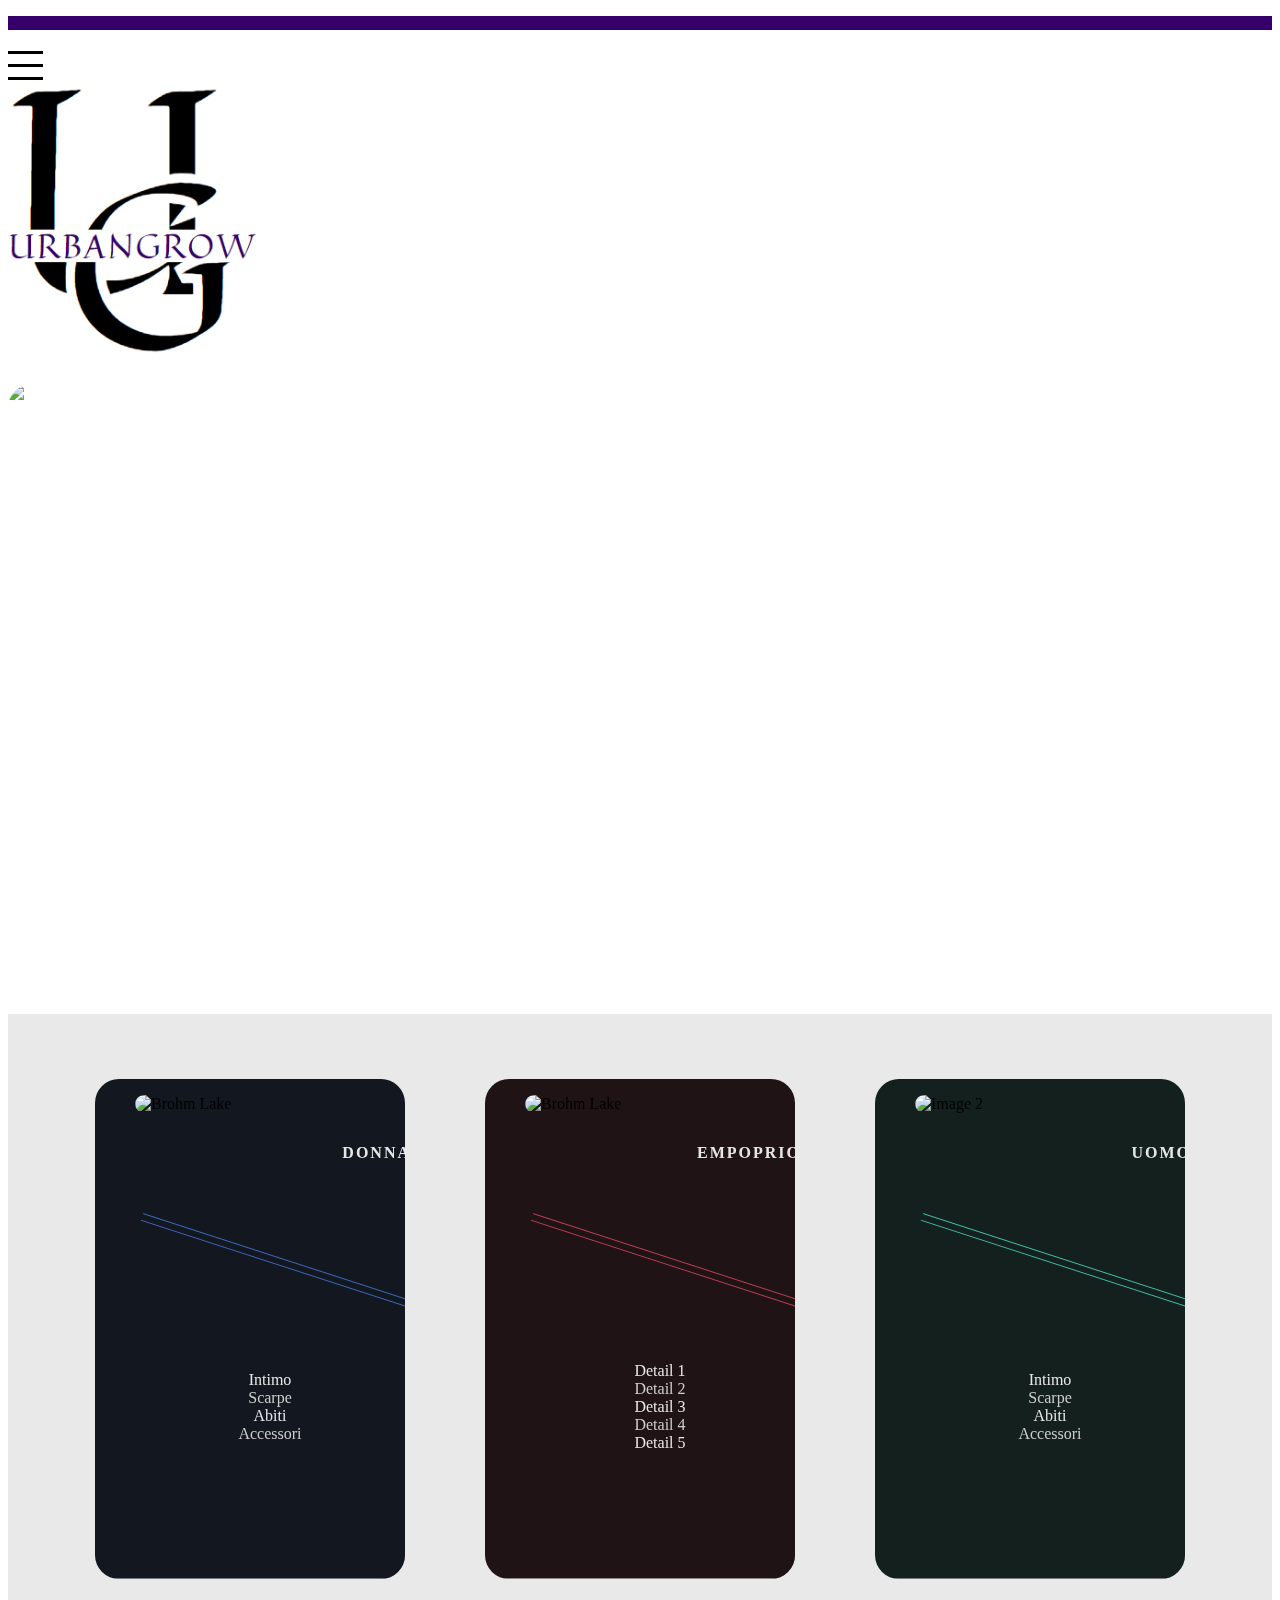
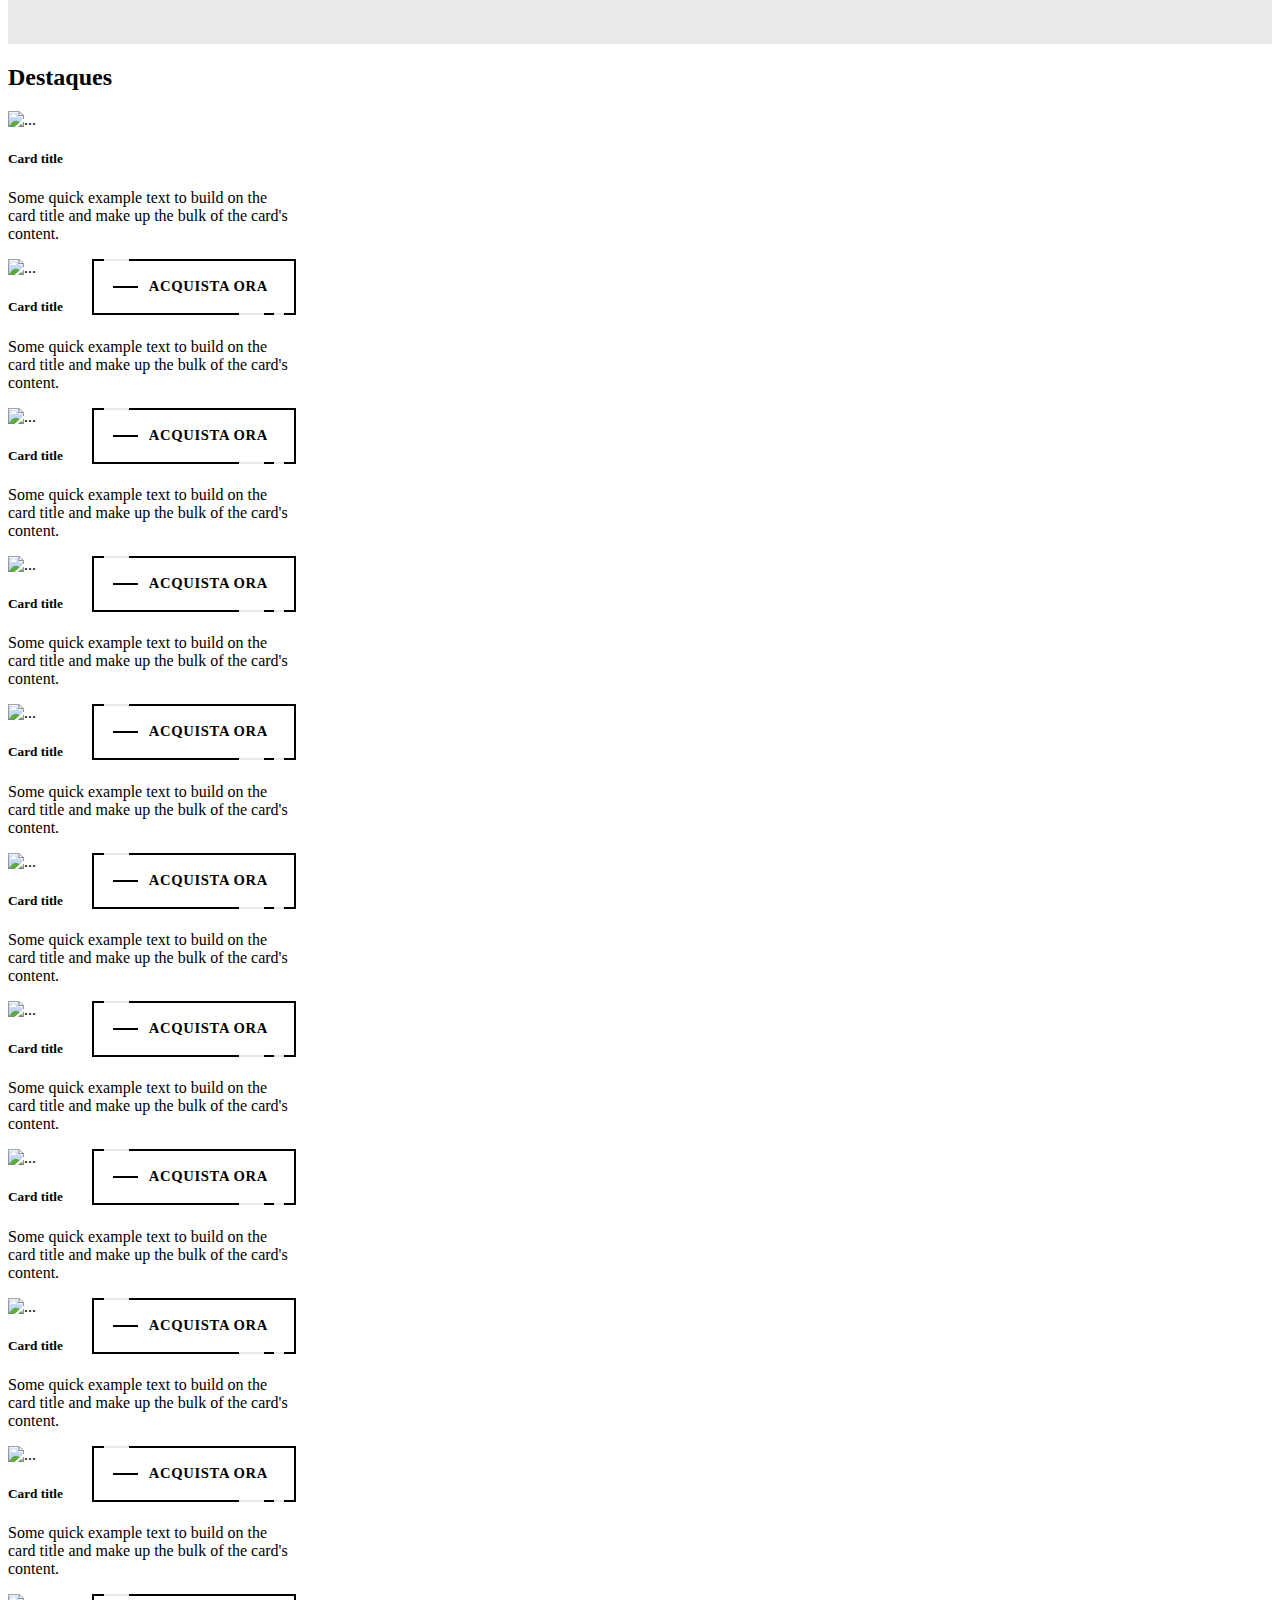
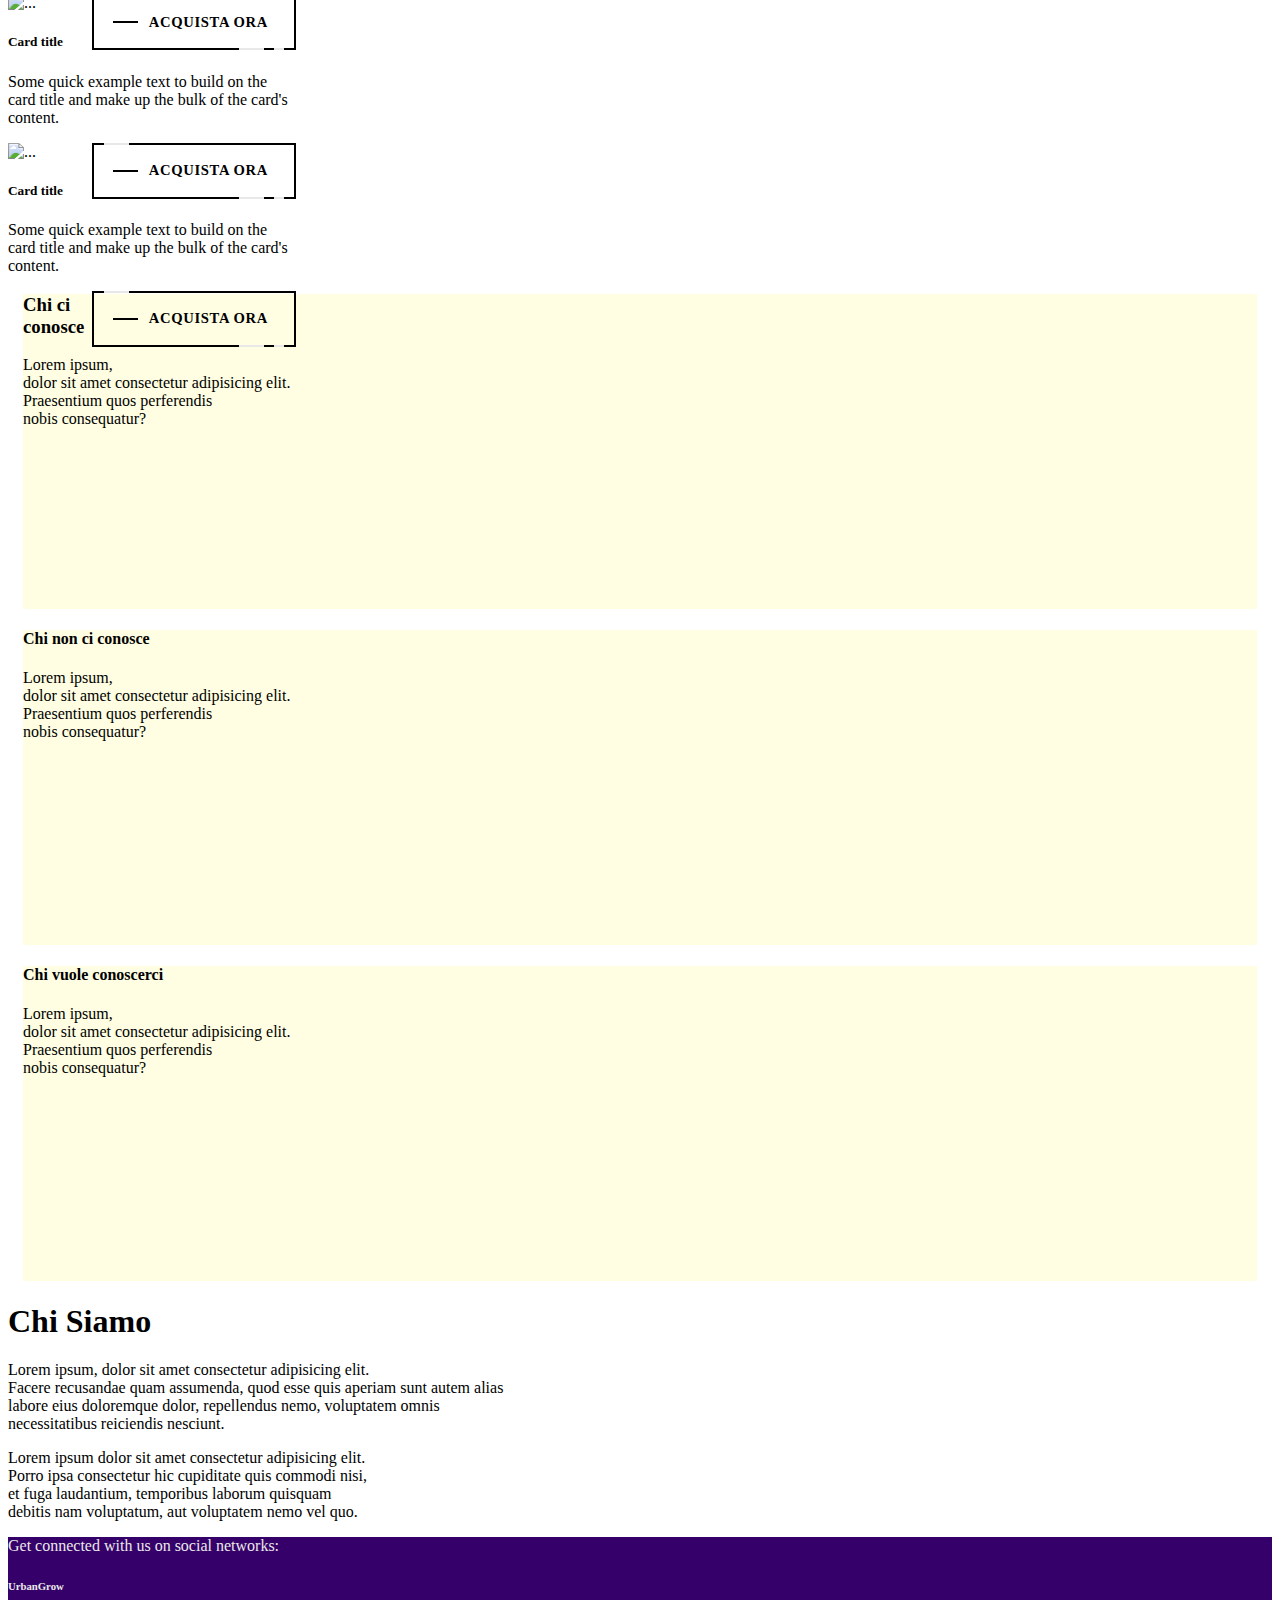
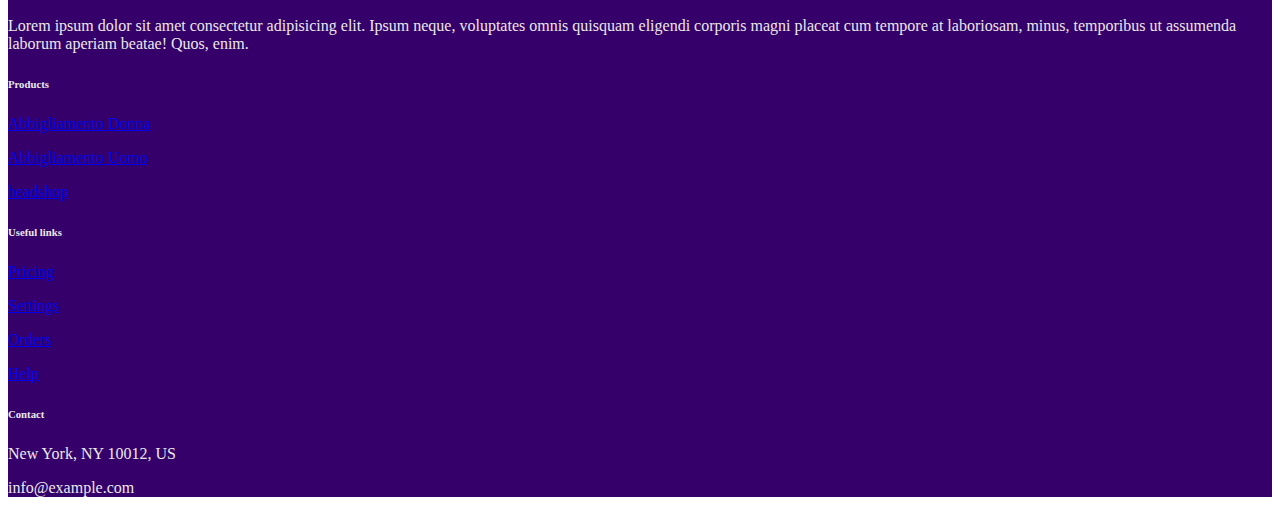
==== index.html @ 06b10c80 "dettaglio finito" ====
<!doctype html>
<html lang="en">
  <head>
    <meta charset="utf-8">
    <meta name="viewport" content="width=device-width, initial-scale=1">
    <title>UrbanGrow</title>
   
    <link rel="stylesheet" href="home_style.css">
    <link rel="stylesheet" href="https://unpkg.com/swiper/swiper-bundle.min.css" />
    <link href="https://cdn.jsdelivr.net/npm/bootstrap@5.3.2/dist/css/bootstrap.min.css" rel="stylesheet" integrity="sha384-T3c6CoIi6uLrA9TneNEoa7RxnatzjcDSCmG1MXxSR1GAsXEV/Dwwykc2MPK8M2HN" crossorigin="anonymous">
  </head>
  <body>
    <!-- navbar piccola -->
    <nav class="navpic container-fluid">
      <ul>
        <li> <i class="fa-regular fa-user"></i></li>
        <li> <i class="fa-solid fa-basket-shopping"></i></li> 
      </ul>
    </nav>
<!--  fine navbar piccola -->
 <!-- inizio navbar principale -->
<nav class="container-fluid">
  
    <div class="row">
      <div class="navbar col-2 ms-1">
        <div class="menu-icon" id="menuIcon">
          <span class="bar"></span>
          <span class="bar"></span>
          <span class="bar"></span>
        </div>
        <div class="dropdown">
          <a href="./index.html">Home</a>
          <a href="#">About</a>
          <a href="#">Services</a>
          <a href="#">Contact</a>
        </div>  
      </div>
      <div class="d-flex justify-content-around col-8">
        <img class="logo1" src="./img/ultimologodelcazzo.png" alt="">
       </div>
    </div>
  </nav>
  
<!-- fine navbar principale -->

<!-- inizio header -->
 <header>
  <div class="swiper mySwiper">
    <div class="swiper-wrapper">
      <div class="swiper-slide">
        <img src="https://encrypted-tbn0.gstatic.com/images?q=tbn:ANd9GcTLOxizKjZ170vB82m0qEMv95B8mOMaGEOngQ&usqp=CAU" />
      </div>
      <div class="swiper-slide">
        <img src="https://us.123rf.com/450wm/realcontent/realcontent1904/realcontent190400110/122054302-la-persona-che-fuma-il-primo-piano-del-giunto-di-marijuana-medica-la-cannabis-%C3%A8-medica.jpg?ver=6" />
      </div>
      <div class="swiper-slide">
        <img src="https://us.123rf.com/450wm/adriantoday/adriantoday1804/adriantoday180400378/100731440-giovane-che-vaping-all-aperto-concetto-di-sigaretta-elettronica.jpg?ver=6" />
      </div>
      <div class="swiper-slide">
        <img src="https://images.unsplash.com/photo-1645629090952-67e1014424aa?blend=000000&blend-alpha=10&blend-mode=normal&blend-w=1&crop=faces%2Cedges&h=630&mark=https%3A%2F%2Fimages.unsplash.com%2Fopengraph%2Flogo.png&mark-align=top%2Cleft&mark-pad=50&mark-w=64&w=1200&auto=format&fit=crop&q=60&ixid=M3wxMjA3fDB8MXxhbGx8fHx8fHx8fHwxNzA1MDg3MjkwfA&ixlib=rb-4.0.3" />
      </div>
    </div>
  </div>
  </header>
  <!-- fine haeader -->

  <!-- inizio categorie -->
  <main>
    <!-- flip-card-container -->
<div class="flip-card-container" style="--hue: 220">
  <div class="flip-card">

    <div class="card-front">
      <figure>
        <div class="img-bg"></div>
        <img class="img-card" src="https://ragazze.it/wp-content/uploads/2021/09/hippies-4.jpg" alt="Brohm Lake">
        <figcaption> DONNA </figcaption>
      </figure>

      <ul class="ul-card">
        <li class="li-card m-1"> Intimo</li>
        <li class="li-card m-1"> Scarpe</li>
        <li class="li-card m-1"> Abiti</li>
        <li class="li-card m-1"> Accessori</li>
        <!-- <li class="li-card m-1">Detail 5</li> -->
      </ul>
    </div>

    <div class="card-back">
      <figure>
        <div class="img-bg"></div>
        <img class="img-card"  src="https://c8.alamy.com/compit/e4bxpy/hippie-ragazza-in-mirroring-di-occhiali-da-sole-e4bxpy.jpg" alt="Brohm Lake">
      </figure>

      <button> Visita </button>

      <div class="design-container">
        <span class="design design--1"></span>
        <span class="design design--2"></span>
        <span class="design design--3"></span>
        <span class="design design--4"></span>
        <span class="design design--5"></span>
        <span class="design design--6"></span>
        <span class="design design--7"></span>
        <span class="design design--8"></span>
      </div>
    </div>

  </div>
</div>
<!-- /flip-card-container -->

<!-- flip-card-container -->
<div class="flip-card-container" style="--hue: 350">
  <div class="flip-card">

    <div class="card-front">
      <figure>
        <div class="img-bg"></div>
        <img class="img-card"  src="https://img.freepik.com/free-photo/natural-cannabis-oil-bottle-arrangement_23-2148977762.jpg?w=740&t=st=1706567981~exp=1706568581~hmac=70bf32006e5f721f2d534504c6fbbfae34084a22bb752364d171529d0e71de3f" alt="Brohm Lake">
        <figcaption> EMPOPRIO </figcaption>
      </figure>

      <ul class="ul-card">
        <li class="li-card">Detail 1</li>
        <li class="li-card">Detail 2</li>
        <li class="li-card">Detail 3</li>
        <li class="li-card">Detail 4</li>
        <li class="li-card">Detail 5</li>
      </ul>
    </div>

    <div class="card-back">
      <!-- only if the image is necessary -->
      <figure>
        <div class="img-bg"></div>
        <img class="img-card"   src="https://img.freepik.com/free-photo/natural-cannabis-oil-bottle-arrangement_23-2148977762.jpg?w=740&t=st=1706567981~exp=1706568581~hmac=70bf32006e5f721f2d534504c6fbbfae34084a22bb752364d171529d0e71de3f" alt="Brohm Lake">
      </figure>

      <button>Book</button>

      <!-- can add svg here and remove these eight spans -->
      <div class="design-container">
        <span class="design design--1"></span>
        <span class="design design--2"></span>
        <span class="design design--3"></span>
        <span class="design design--4"></span>
        <span class="design design--5"></span>
        <span class="design design--6"></span>
        <span class="design design--7"></span>
        <span class="design design--8"></span>
      </div>
    </div>

  </div>
</div>
<!-- /flip-card-container -->

<!-- flip-card-container -->
<div class="flip-card-container" style="--hue: 170">
  <div class="flip-card">

    <div class="card-front">
      <figure>
        <div class="img-bg"></div>
        <img class="img-card"  src="https://i.pinimg.com/736x/f7/af/85/f7af851abf431d95a6acdcedd4091e13.jpg" alt="Image 2">
        <figcaption> UOMO</figcaption>
      </figure>
      <ul class="ul-card">
        <li class="li-card m-1"> Intimo</li>
        <li class="li-card m-1"> Scarpe</li>
        <li class="li-card m-1"> Abiti</li>
        <li class="li-card m-1"> Accessori</li>
        <!-- <li class="li-card m-1">Detail 5</li> -->
      </ul>
      
    </div>

    <div class="card-back">
      <figure>
        <div class="img-bg"></div>
        <img class="img-card"  src="https://c8.alamy.com/compit/2d9n9hk/[base64].jpg" alt="image-2">
      </figure>

      <button>Book</button>

      <div class="design-container">
        <span class="design design--1"></span>
        <span class="design design--2"></span>
        <span class="design design--3"></span>
        <span class="design design--4"></span>
        <span class="design design--5"></span>
        <span class="design design--6"></span>
        <span class="design design--7"></span>
        <span class="design design--8"></span>
      </div>
    </div>

  </div>
</div>
<!-- /flip-card-container -->

  </main>

<!-- fine categorie -->

<!-- vetrina -->


<div class="container">
  <h2 class="text-center m-5"> Destaques</h2>

  <div class="row donna">

    <div class="card col-12 col-md-4 col-lg-3 m-3" style="width: 18rem;">
      <img src="https://encrypted-tbn0.gstatic.com/images?q=tbn:ANd9GcQowrRyP1R4hDVpe7rHrSYV9jO1NYfzBs1Hvw&usqp=CAU" class="card-img-top" alt="...">
      <div class="card-body">
        <h5 class="card-title">Card title</h5>
        <p class="card-text">Some quick example text to build on the card title and make up the bulk of the card's content.</p>
        <a class="fancy" href="./dettaglio_index.html">
  <span class="top-key"></span>
  <span class="text">Acquista ora</span>
  <span class="bottom-key-1"></span>
  <span class="bottom-key-2"></span>
</a>
      </div>
    </div>
    
    <div class="card col-12 col-md-4 col-lg-3 m-3" style="width: 18rem;">
      <img src="https://i.ebayimg.com/images/g/ei8AAOSwA3dYQV-W/s-l1200.jpg" class="card-img-top" alt="...">
      <div class="card-body">
        <h5 class="card-title">Card title</h5>
        <p class="card-text">Some quick example text to build on the card title and make up the bulk of the card's content.</p>
        <a class="fancy" href="#">
  <span class="top-key"></span>
  <span class="text">Acquista ora</span>
  <span class="bottom-key-1"></span>
  <span class="bottom-key-2"></span>
</a>
      </div>
    </div>

    <div class="card col-12 col-md-4 col-lg-3 m-3" style="width: 18rem;">
      <img src="https://img.fruugo.com/product/5/55/214388555_max.jpg" class="card-img-top" alt="...">
      <div class="card-body">
        <h5 class="card-title">Card title</h5>
        <p class="card-text">Some quick example text to build on the card title and make up the bulk of the card's content.</p>
        <a class="fancy" href="#">
  <span class="top-key"></span>
  <span class="text">Acquista ora</span>
  <span class="bottom-key-1"></span>
  <span class="bottom-key-2"></span>
</a>
      </div>
    </div>

    <div class="card col-12 col-md-4 col-lg-3 m-3" style="width: 18rem;">
      <img src="https://i.ebayimg.com/images/g/hy8AAOSwdjNZAz-4/s-l1200.webp" class="card-img-top" alt="...">
      <div class="card-body">
        <h5 class="card-title">Card title</h5>
        <p class="card-text">Some quick example text to build on the card title and make up the bulk of the card's content.</p>
        <a class="fancy" href="#">
  <span class="top-key"></span>
  <span class="text">Acquista ora</span>
  <span class="bottom-key-1"></span>
  <span class="bottom-key-2"></span>
</a>
      </div>
    </div>
    
    </div>

    <div class="row uomo">

      <div class="card col-12 col-md-4 col-lg-3 m-3" style="width: 18rem;">
        <img src="https://m.media-amazon.com/images/I/61gNCw3eghL._AC_UY1000_.jpg" class="card-img-top" alt="...">
        <div class="card-body">
          <h5 class="card-title">Card title</h5>
          <p class="card-text">Some quick example text to build on the card title and make up the bulk of the card's content.</p>
          <a class="fancy" href="#">
  <span class="top-key"></span>
  <span class="text">Acquista ora</span>
  <span class="bottom-key-1"></span>
  <span class="bottom-key-2"></span>
</a>
        </div>
      </div>
      
      <div class="card col-12 col-md-4 col-lg-3 m-3" style="width: 18rem;">
        <img src="https://m.media-amazon.com/images/I/61nq4xchAgL._AC_UY1000_.jpg" class="card-img-top" alt="...">
        <div class="card-body">
          <h5 class="card-title">Card title</h5>
          <p class="card-text">Some quick example text to build on the card title and make up the bulk of the card's content.</p>
          <a class="fancy" href="#">
  <span class="top-key"></span>
  <span class="text">Acquista ora</span>
  <span class="bottom-key-1"></span>
  <span class="bottom-key-2"></span>
</a>
        </div>
      </div>
  
      <div class="card col-12 col-md-4 col-lg-3 m-3" style="width: 18rem;">
        <img src="https://i.ebayimg.com/images/g/lFAAAOSwElBlJJ8B/s-l1200.jpg" class="card-img-top" alt="...">
        <div class="card-body">
          <h5 class="card-title">Card title</h5>
          <p class="card-text">Some quick example text to build on the card title and make up the bulk of the card's content.</p>
          <a class="fancy" href="#">
  <span class="top-key"></span>
  <span class="text">Acquista ora</span>
  <span class="bottom-key-1"></span>
  <span class="bottom-key-2"></span>
</a>
        </div>
      </div>
  
      <div class="card col-12 col-md-4 col-lg-3 m-3" style="width: 18rem;">
        <img src="https://encrypted-tbn0.gstatic.com/images?q=tbn:ANd9GcSPBSnbzBQlaibuRL770Jgn4LRXcxr836N8vL2kQSA94_1dwAmyeRA2mcYG_m64EKBPxw0&usqp=CAU" class="card-img-top" alt="...">
        <div class="card-body">
          <h5 class="card-title">Card title</h5>
          <p class="card-text">Some quick example text to build on the card title and make up the bulk of the card's content.</p>
          <a class="fancy" href="#">
  <span class="top-key"></span>
  <span class="text">Acquista ora</span>
  <span class="bottom-key-1"></span>
  <span class="bottom-key-2"></span>
</a>
        </div>
      </div>
      
      </div>

      <div class="row eadershop">

        <div class="card col-12 col-md-4 col-lg-3 m-3" style="width: 18rem;">
          <img src="https://valsusaweedfarm.it/cdn/shop/products/BONGINVETROCONCARTONIANIMATIFATTOAMANO-25CM_558X600_crop_center.jpg?v=1643563400" class="card-img-top" alt="...">
          <div class="card-body">
            <h5 class="card-title">Card title</h5>
            <p class="card-text">Some quick example text to build on the card title and make up the bulk of the card's content.</p>
            <a class="fancy" href="#">
  <span class="top-key"></span>
  <span class="text">Acquista ora</span>
  <span class="bottom-key-1"></span>
  <span class="bottom-key-2"></span>
</a>
          </div>
        </div>
        
        <div class="card col-12 col-md-4 col-lg-3 m-3" style="width: 18rem;">
          <img src="https://www.dhresource.com/webp/m/0x0/f2/albu/g16/M01/29/B5/rBVa4GHgA-aAASXMAAIMekm5WzA106.jpg" class="card-img-top" alt="...">
          <div class="card-body">
            <h5 class="card-title">Card title</h5>
            <p class="card-text">Some quick example text to build on the card title and make up the bulk of the card's content.</p>
            <a class="fancy" href="#">
  <span class="top-key"></span>
  <span class="text">Acquista ora</span>
  <span class="bottom-key-1"></span>
  <span class="bottom-key-2"></span>
</a>
          </div>
        </div>
    
        <div class="card col-12 col-md-4 col-lg-3 m-3" style="width: 18rem;">
          <img src="https://img.kwcdn.com/product/1e13cb94578/f3d63c24-9ff7-40c1-8336-db0a02e73ad2_800x800.jpeg?imageMogr2/auto-orient%7CimageView2/2/w/800/q/70/format/webp" class="card-img-top" alt="...">
          <div class="card-body">
            <h5 class="card-title">Card title</h5>
            <p class="card-text">Some quick example text to build on the card title and make up the bulk of the card's content.</p>
            <a class="fancy" href="#">
  <span class="top-key"></span>
  <span class="text">Acquista ora</span>
  <span class="bottom-key-1"></span>
  <span class="bottom-key-2"></span>
</a>
          </div>
        </div>
    
        <div class="card col-12 col-md-4 col-lg-3 m-3" style="width: 18rem;">
          <img src="https://m.media-amazon.com/images/I/71dM511KBIL._AC_UF894,1000_QL80_.jpg" class="card-img-top" alt="...">
          <div class="card-body">
            <h5 class="card-title">Card title</h5>
            <p class="card-text">Some quick example text to build on the card title and make up the bulk of the card's content.</p>
            <a class="fancy" href="#">
  <span class="top-key"></span>
  <span class="text">Acquista ora</span>
  <span class="bottom-key-1"></span>
  <span class="bottom-key-2"></span>
</a>
          </div>
        </div>
        
        </div>

    </div>
  </div>
</div>
<!-- fine card -->

<!-- dicono di noi -->
<div class="container mt-5 mb-5">
  <div class="row justify-content-center">
    <div class="col-12 col-md-4 col-lg-3 dicono">
       <h3 class="text-center"> Chi ci conosce</h3> 
       <p class="text-center">Lorem ipsum, <br> dolor sit amet consectetur adipisicing elit. <br> Praesentium quos perferendis <br> nobis consequatur?</p>
    </div>
    <div class="col-12 col-md-4 col-lg-3 dicono">
      <h4 class="text-center"> Chi non ci conosce</h4> 
      <p class="text-center">Lorem ipsum, <br> dolor sit amet consectetur adipisicing elit. <br> Praesentium quos perferendis <br> nobis consequatur?</p>
    </div>
    <div class="col-12 col-md-4 col-lg-3 dicono">
      <h4 class="text-center"> Chi vuole conoscerci </h4> 
      <p class="text-center">Lorem ipsum, <br> dolor sit amet consectetur adipisicing elit. <br> Praesentium quos perferendis <br> nobis consequatur?</p>
    </div>
  </div>
</div>
<!-- finr dicono di noi -->

<!-- chi siamo -->
<div class="lorem m-5">
  <h1 class="text-center"> Chi Siamo</h1>
  <p class="text-center">Lorem ipsum, dolor sit amet consectetur adipisicing elit. <br> Facere recusandae quam assumenda, quod esse quis aperiam sunt autem alias <br> labore eius doloremque dolor, repellendus nemo, voluptatem omnis <br> necessitatibus reiciendis nesciunt.</p>
  <p class="text-center">Lorem ipsum dolor sit amet consectetur adipisicing elit. <br>Porro ipsa consectetur hic cupiditate quis commodi nisi, <br> et fuga laudantium, temporibus laborum quisquam <br> debitis nam voluptatum, aut voluptatem nemo vel quo.</p>
</div>
  <!-- Footer -->
<footer class="text-center text-lg-start">
  <!-- Section: Social media -->
  <section class="d-flex justify-content-center justify-content-lg-between p-4 border-bottom">
    <!-- Left -->
    <div class="me-5 d-none d-lg-block">
      <span>Get connected with us on social networks:</span>
    </div>
    <!-- Left -->

    <!-- Right -->
    <div>
      
      <a href="" class="me-4 text-reset">
        <i class="fab fa-twitter"></i>
      </a>
      <a href="" class="me-4 text-reset">
        <i class="fab fa-google"></i>
      </a>
      <a href="" class="me-4 text-reset">
        <i class="fab fa-instagram"></i>
      </a>
      <a href="" class="me-4 text-reset">
        <i class="fab fa-linkedin"></i>
      </a>
      
    </div>
    <!-- Right -->
  </section>
  <!-- Section: Social media -->

  <!-- Section: Links  -->
  <section class="">
    <div class="container text-center text-md-start mt-5">
      <!-- Grid row -->
      <div class="row mt-3">
        <!-- Grid column -->
        <div class="col-md-3 col-lg-4 col-xl-3 mx-auto mb-4">
          <!-- Content -->
          <h6 class="text-uppercase fw-bold mb-4">
            <i class="fas fa-gem me-3"></i> UrbanGrow
          </h6>
          <p>
           Lorem ipsum dolor sit amet consectetur adipisicing elit. Ipsum neque, voluptates omnis quisquam eligendi corporis magni placeat cum tempore at laboriosam, minus, temporibus ut assumenda laborum aperiam beatae! Quos, enim.
          </p>
        </div>
        <!-- Grid column -->

        <!-- Grid column -->
        <div class="col-md-2 col-lg-2 col-xl-2 mx-auto mb-4">
          <!-- Links -->
          <h6 class="text-uppercase fw-bold mb-4">
            Products
          </h6>
          <p>
            <a href="#!" class="text-reset"> Abbigliamento Donna</a>
          </p>
          <p>
            <a href="#!" class="text-reset"> Abbigliamento Uomo</a>
          </p>
          <p>
            <a href="#!" class="text-reset">headshop</a>
          </p>
          
        </div>
        <!-- Grid column -->

        <!-- Grid column -->
        <div class="col-md-3 col-lg-2 col-xl-2 mx-auto mb-4">
          <!-- Links -->
          <h6 class="text-uppercase fw-bold mb-4">
            Useful links
          </h6>
          <p>
            <a href="#!" class="text-reset">Pricing</a>
          </p>
          <p>
            <a href="#!" class="text-reset">Settings</a>
          </p>
          <p>
            <a href="#!" class="text-reset">Orders</a>
          </p>
          <p>
            <a href="#!" class="text-reset">Help</a>
          </p>
        </div>
        <!-- Grid column -->

        <!-- Grid column -->
        <div class="col-md-4 col-lg-3 col-xl-3 mx-auto mb-md-0 mb-4">
          <!-- Links -->
          <h6 class="text-uppercase fw-bold mb-4">Contact</h6>
          <p><i class="fas fa-home me-3"></i> New York, NY 10012, US</p>
          <p>
            <i class="fas fa-envelope me-3"></i>
            info@example.com
          </p>
          
        </div>
        <!-- Grid column -->
      </div>
      <!-- Grid row -->
    </div>
  </section>
  <!-- Section: Links  -->

  
</footer>
<!-- Footer -->
<!-- Footer -->



        
    <script src="https://cdn.jsdelivr.net/npm/bootstrap@5.3.2/dist/js/bootstrap.bundle.min.js" integrity="sha384-C6RzsynM9kWDrMNeT87bh95OGNyZPhcTNXj1NW7RuBCsyN/o0jlpcV8Qyq46cDfL" crossorigin="anonymous"></script>
    <script src="https://kit.fontawesome.com/603356db11.js" crossorigin="anonymous"></script>
    <script src="https://cdn.jsdelivr.net/npm/swiper@11/swiper-bundle.min.js"></script>
    <script src="./home.js"></script>
    
    
  </body>
</html>
---- home_style.css ----
:root{
    --roxo: rgb(53, 0, 105);
    --viola: rgb(119, 19, 191);
    --miniamarelo:rgb(255, 254, 226);
    --beige: rgb(233, 233, 233);
}
/* navbar piccola */
.navpic ul{
    display: flex;
    justify-content: end;
}

.navpic ul li{
    list-style: none;
    margin: 7px 40px;
    font-size: 20px;
    color: var(--miniamarelo);
}

.navpic{
    background-color: var(--roxo);
}
/* fine navbar piccola */

/* inizio navbar principale */
/* nav ul{
    display: flex;
    justify-content:center;
}

nav ul li{
    list-style: none;
    margin: 0 40px;
    font-size: 20px;
    background-color: transparent;
    position: sticky;
    top: 0;
   
} */


.navbar {
    /* display: flex; */
    /* justify-content: start;
    align-items: start; */
    background-color:white;
    /* padding: 15px; */
  }
  
  .menu-icon {
    cursor: pointer;
    display: flex;
    flex-direction: column;
    
  }
  
  .bar {
    width: 35px;
    height: 3px;
    background-color: black;
    margin: 5px 0;
    transition: 0.7s;
  }
  
  .nav-links {
    list-style: none;
    display: flex;
    flex-direction: column;
    margin: 0;
    padding: 0;
  }
  
  .nav-links li {
    margin-right: 20px;
  }
  
  .nav-links a {
    text-decoration: none;
    color: white;
    font-weight: bold;
  }
  
  .nav-links a:hover {
    border-bottom: 2px solid black;
  }

  .nav-links.show {
    display: flex;
    flex-direction: column;
    background-color: var(--beige);
    position: absolute;
    top: 70px;
    right: 0;
    left: 0;
    z-index: 15;
    /* width: 10vh; */
  }
  
  .nav-links.show li {
    text-align: center;
    margin: 10px 0;
  }
  
  .menu-icon.active .bar:nth-child(1) {
    transform: rotate(-50deg) translate(-5px, 6px);
    
  }
  
  .menu-icon.active .bar:nth-child(2) {
    opacity: 0;
   
  }
  
  .menu-icon.active .bar:nth-child(3) {
    transform: rotate(50deg) translate(-5px, -6px);
    
  }

  .dropdown {
    display: none;
    position: absolute;
    top: 0;
    right: -1vh;
    background-color: var(--roxo);
    box-shadow: 0 8px 16px rgba(0, 0, 0, 0.2);
    z-index: 15;
    width: 30vh;
   
    
  }
  
  .dropdown a {
    color: var(--beige);
    padding: 12px 16px;
    display: block;
    text-decoration: none;
    font-size: 24px;
  }
  
  .dropdown a:hover {
    background-color: var(--viola);
  }
  
  .menu-icon.active + .dropdown {
    margin: 0;
    padding: 0;
    display: block;
}
  

.logo1{
    height: 270px;
    margin-bottom: 25px;
}


/* fine navbar principale */

/* header */

.swiper {
    width: 100%;
    height: 70vh;
    perspective: 1000px;
    border-radius: 24px;
  }

  .swiper-slide {
    background-position: center;
    background-size: cover;
  }

  .swiper-slide img {
    display: block;
    width: 100%;
  }
  /* fine header */

  /* inizio categorie */

main{
  min-height: 70vh;
  display: flex;
  flex-wrap: wrap;
  justify-content: center;
  align-items: center;
  background: var(--beige);
  
}

/* .flip-card-container */
.flip-card-container {
  --hue: 150;
  --primary: hsl(var(--hue), 50%, 50%);
  --white-1: hsl(0, 0%, 90%);
  --white-2: hsl(0, 0%, 80%);
  --dark: hsl(var(--hue), 25%, 10%);
  --grey: hsl(0, 0%, 50%);

  width: 310px;
  height: 500px;
  margin: 40px;

  perspective: 1000px;
}

/* .flip-card */
.flip-card {
  width: inherit;
  height: inherit;

  position: relative;
  transform-style: preserve-3d;
  transition: .6s .1s;
}

/* hover and focus-within states */
.flip-card-container:hover .flip-card,
.flip-card-container:focus-within .flip-card {
  transform: rotateY(180deg);
}

/* .card-... */
.card-front,
.card-back {
  width: 100%;
  height: 100%;
  border-radius: 24px;

  background: var(--dark);
  position: absolute;
  top: 0;
  left: 0;
  overflow: hidden;

  backface-visibility: hidden;

  display: flex;
  justify-content: center;
  align-items: center;
}

/* .card-front */
.card-front {
  transform: rotateY(0deg);
  z-index: 2;
}

/* .card-back */
.card-back {
  transform: rotateY(180deg);
  z-index: 1;
}

/* figure */
figure {
  z-index: -1;
}

/* figure, .img-bg */
figure,
.img-bg {
  position: absolute;
  top: 0;
  left: 0;

  width: 100%;
  height: 100%;
}

/* img */
.img-card {
  height: 100%;
  border-radius: 24px;
}

/* figcaption */
figcaption {
  display: block;

  width: auto;
  margin-top: 12%;
  padding: 8px 22px;

  font-weight: bold;
  line-height: 1.6;
  letter-spacing: 2px;
  word-spacing: 6px;
  text-align: right;

  position: absolute;
  top: 0;
  right: 12px;

  color: var(--white-1);
  background: hsla(var(--hue), 25%, 10%, .5);
}

/* .img-bg */
.img-bg {
  background: hsla(var(--hue), 25%, 10%, .5);
}

.card-front .img-bg {
  clip-path: polygon(0 20%, 100% 40%, 100% 100%, 0 100%);
}

.card-front .img-bg::before {
  content: "";

  position: absolute;
  top: 34%;
  left: 50%;
  transform: translate(-50%, -50%) rotate(18deg);

  width: 100%;
  height: 6px;
  border: 1px solid var(--primary);
  border-left-color: transparent;
  border-right-color: transparent;

  transition: .1s;
}

.card-back .img-bg {
  clip-path: polygon(0 0, 100% 0, 100% 80%, 0 60%);
}

/* hover state */
.flip-card-container:hover .card-front .img-bg::before {
  width: 6px;
  border-left-color: var(--primary);
  border-right-color: var(--primary);
}

/* ul */
.ul-card {
  padding-top: 50%;
  margin: 0 auto;
  width: 70%;
  height: 100%;

  list-style: none;
  color: var(--white-1);

  display: flex;
  justify-content: center;
  align-items: center;
  flex-direction: column;
}

/* li */
.li-cad {
  width: 100%;
  margin-top: 12px;
  padding-bottom: 12px;

  font-size: 14px;
  text-align: center;

  position: relative;
}

li:nth-child(2n) {
  color: var(--white-2);
}

li:not(:last-child)::after {
  content: "";

  position: absolute;
  bottom: 0;
  left: 0;

  width: 100%;
  height: 1px;

  background: currentColor;
  opacity: .2;
}

/* button */
button {
  font-family: inherit;
  font-weight: bold;
  color: var(--white-1);

  letter-spacing: 2px;

  padding: 9px 20px;
  border: 1px solid var(--grey);
  border-radius: 1000px;
  background: transparent;
  transition: .3s;

  cursor: pointer;
}

button:hover,
button:focus {
  color: var(--primary);
  background: hsla(var(--hue), 25%, 10%, .2);
  border-color: currentColor;
}

button:active {
  transform: translate(2px);
}

/* .design-container */
.design-container {
  --tr: 90;
  --op: .5;

  width: 100%;
  height: 100%;

  background: transparent;
  position: absolute;
  top: 0;
  left: 0;

  pointer-events: none;
}

/* .design */
.design {
  display: block;

  background: var(--grey);
  position: absolute;

  opacity: var(--op);
  transition: .3s;
}

.design--1,
.design--2,
.design--3,
.design--4 {
  width: 1px;
  height: 100%;
}

.design--1,
.design--2 {
  top: 0;
  transform: translateY(calc((var(--tr) - (var(--tr) * 2)) * 1%))
}

.design--1 {
  left: 20%;
}

.design--2 {
  left: 80%;
}

.design--3,
.design--4 {
  bottom: 0;
  transform: translateY(calc((var(--tr) + (var(--tr) - var(--tr))) * 1%))
}

.design--3 {
  left: 24%;
}

.design--4 {
  left: 76%;
}

.design--5,
.design--6,
.design--7,
.design--8 {
  width: 100%;
  height: 1px;
}

.design--5,
.design--6 {
  left: 0;
  transform: translateX(calc((var(--tr) - (var(--tr) * 2)) * 1%));
}

.design--5 {
  top: 41%;
}

.design--6 {
  top: 59%;
}

.design--7,
.design--8 {
  right: 0;
  transform: translateX(calc((var(--tr) + (var(--tr) - var(--tr))) * 1%))
}

.design--7 {
  top: 44%;
}

.design--8 {
  top: 56%;
}

/* states */
button:hover+.design-container,
button:active+.design-container,
button:focus+.design-container {
  --tr: 20;
  --op: .7;
}

.abs-site-link {
  position: fixed;
  bottom: 20px;
  left: 20px;
  color: hsla(0, 0%, 100%, .6);
  font-size: 16px;
  font-family: 'Segoe UI', -apple-system, BlinkMacSystemFont, sans-serif;
}

/* bottoni */
.fancy {
  background-color: transparent;
  border: 2px solid #000;
  border-radius: 0;
  box-sizing: border-box;
  color: #fff;
  cursor: pointer;
  display: inline-block;
  float: right;
  font-weight: 700;
  letter-spacing: 0.05em;
  margin: 0;
  outline: none;
  overflow: visible;
  padding: 1.25em 2em;
  position: relative;
  text-align: center;
  text-decoration: none;
  text-transform: none;
  transition: all 0.3s ease-in-out;
  user-select: none;
  font-size: 13px;
 }
 
 .fancy::before {
  content: " ";
  width: 1.5625rem;
  height: 2px;
  background: black;
  top: 50%;
  left: 1.5em;
  position: absolute;
  transform: translateY(-50%);
  transform-origin: center;
  transition: background 0.3s linear, width 0.3s linear;
 }
 
 .fancy .text {
  font-size: 1.125em;
  line-height: 1.33333em;
  padding-left: 2em;
  display: block;
  text-align: left;
  transition: all 0.3s ease-in-out;
  text-transform: uppercase;
  text-decoration: none;
  color: black;
 }
 
 .fancy .top-key {
  height: 2px;
  width: 1.5625rem;
  top: -2px;
  left: 0.625rem;
  position: absolute;
  background: #e8e8e8;
  transition: width 0.5s ease-out, left 0.3s ease-out;
 }
 
 .fancy .bottom-key-1 {
  height: 2px;
  width: 1.5625rem;
  right: 1.875rem;
  bottom: -2px;
  position: absolute;
  background: #e8e8e8;
  transition: width 0.5s ease-out, right 0.3s ease-out;
 }
 
 .fancy .bottom-key-2 {
  height: 2px;
  width: 0.625rem;
  right: 0.625rem;
  bottom: -2px;
  position: absolute;
  background: #e8e8e8;
  transition: width 0.5s ease-out, right 0.3s ease-out;
 }
 
 .fancy:hover {
  color: white;
  background: black;
 }
 
 .fancy:hover::before {
  width: 0.9375rem;
  background: white;
 }
 
 .fancy:hover .text {
  color: white;
  padding-left: 1.5em;
 }
 
 .fancy:hover .top-key {
  left: -2px;
  width: 0px;
 }
 
 .fancy:hover .bottom-key-1,
  .fancy:hover .bottom-key-2 {
  right: 0;
  width: 0;
 }

 .dicono{
  background-color: var(--miniamarelo);
  margin: 15px;
  height: 35vh;
  
 }

 footer{
  background-color: var(--roxo);
  color: var(--beige);
 }
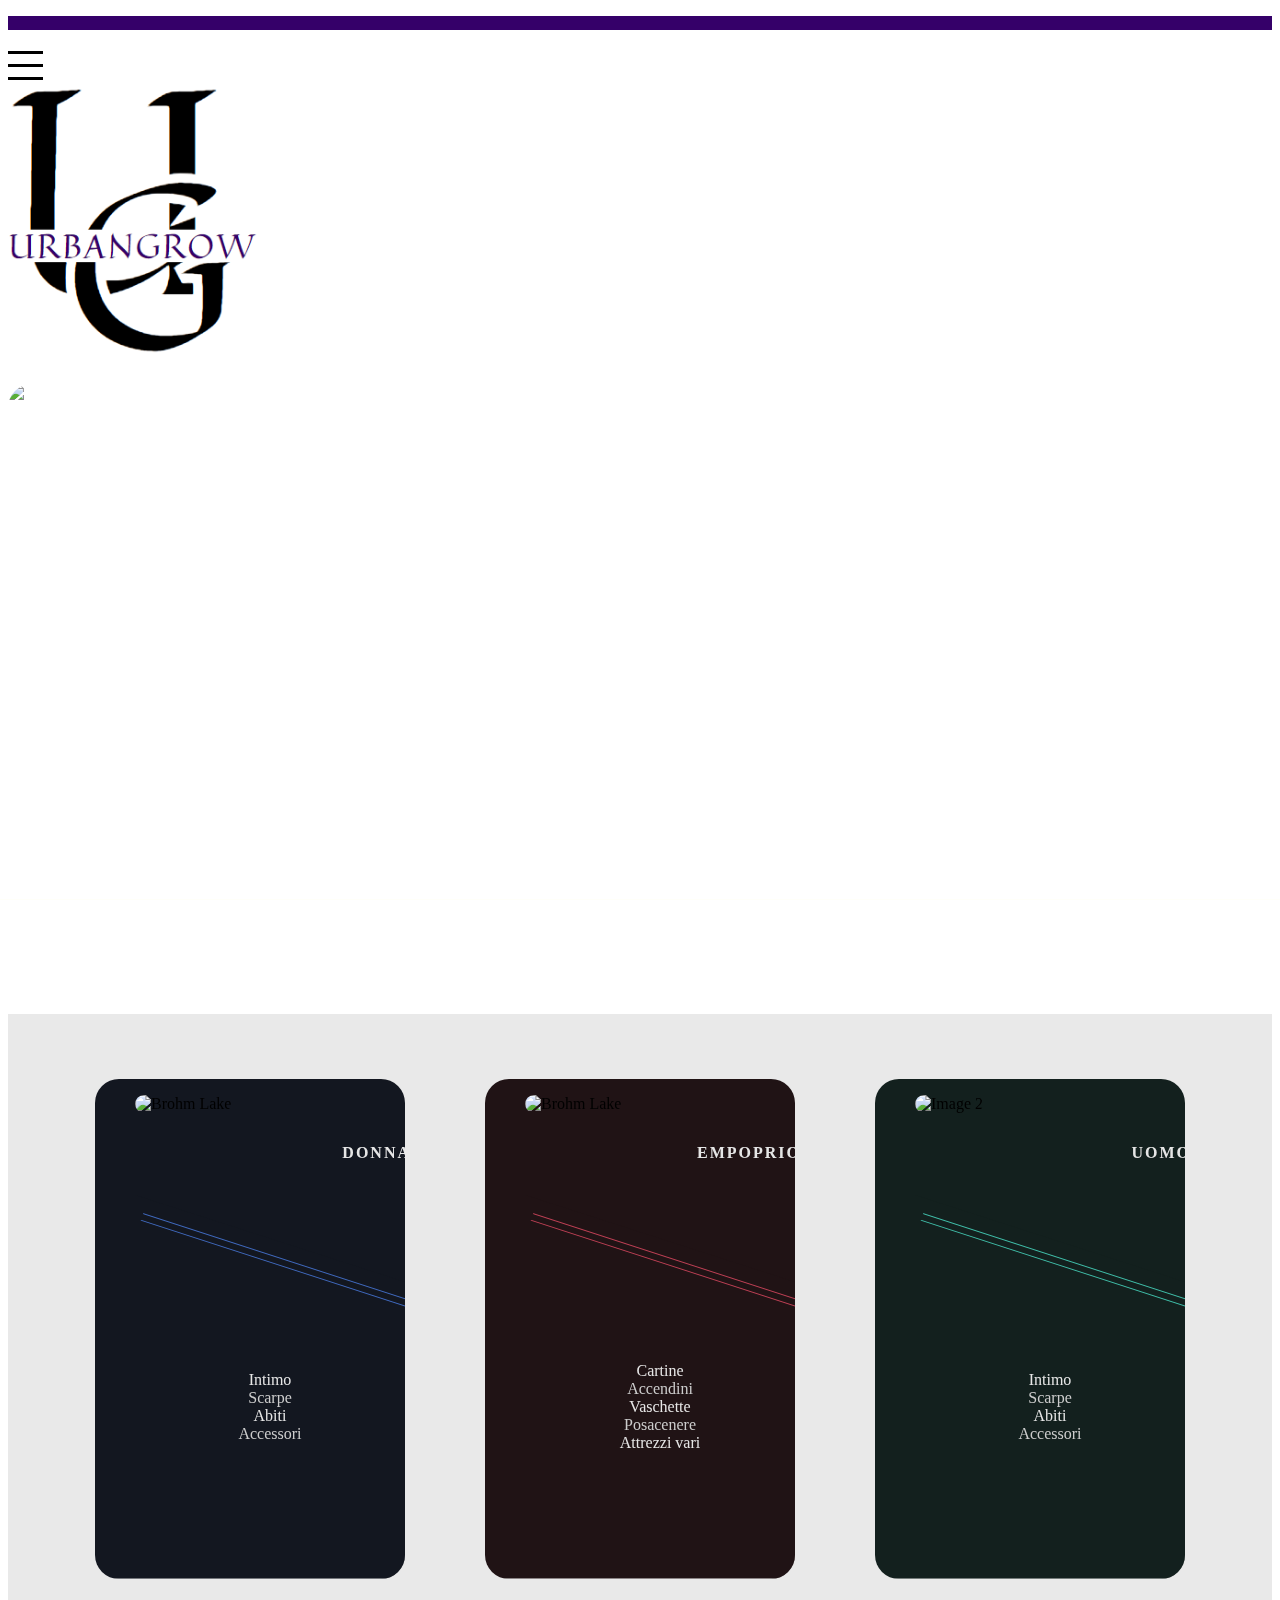
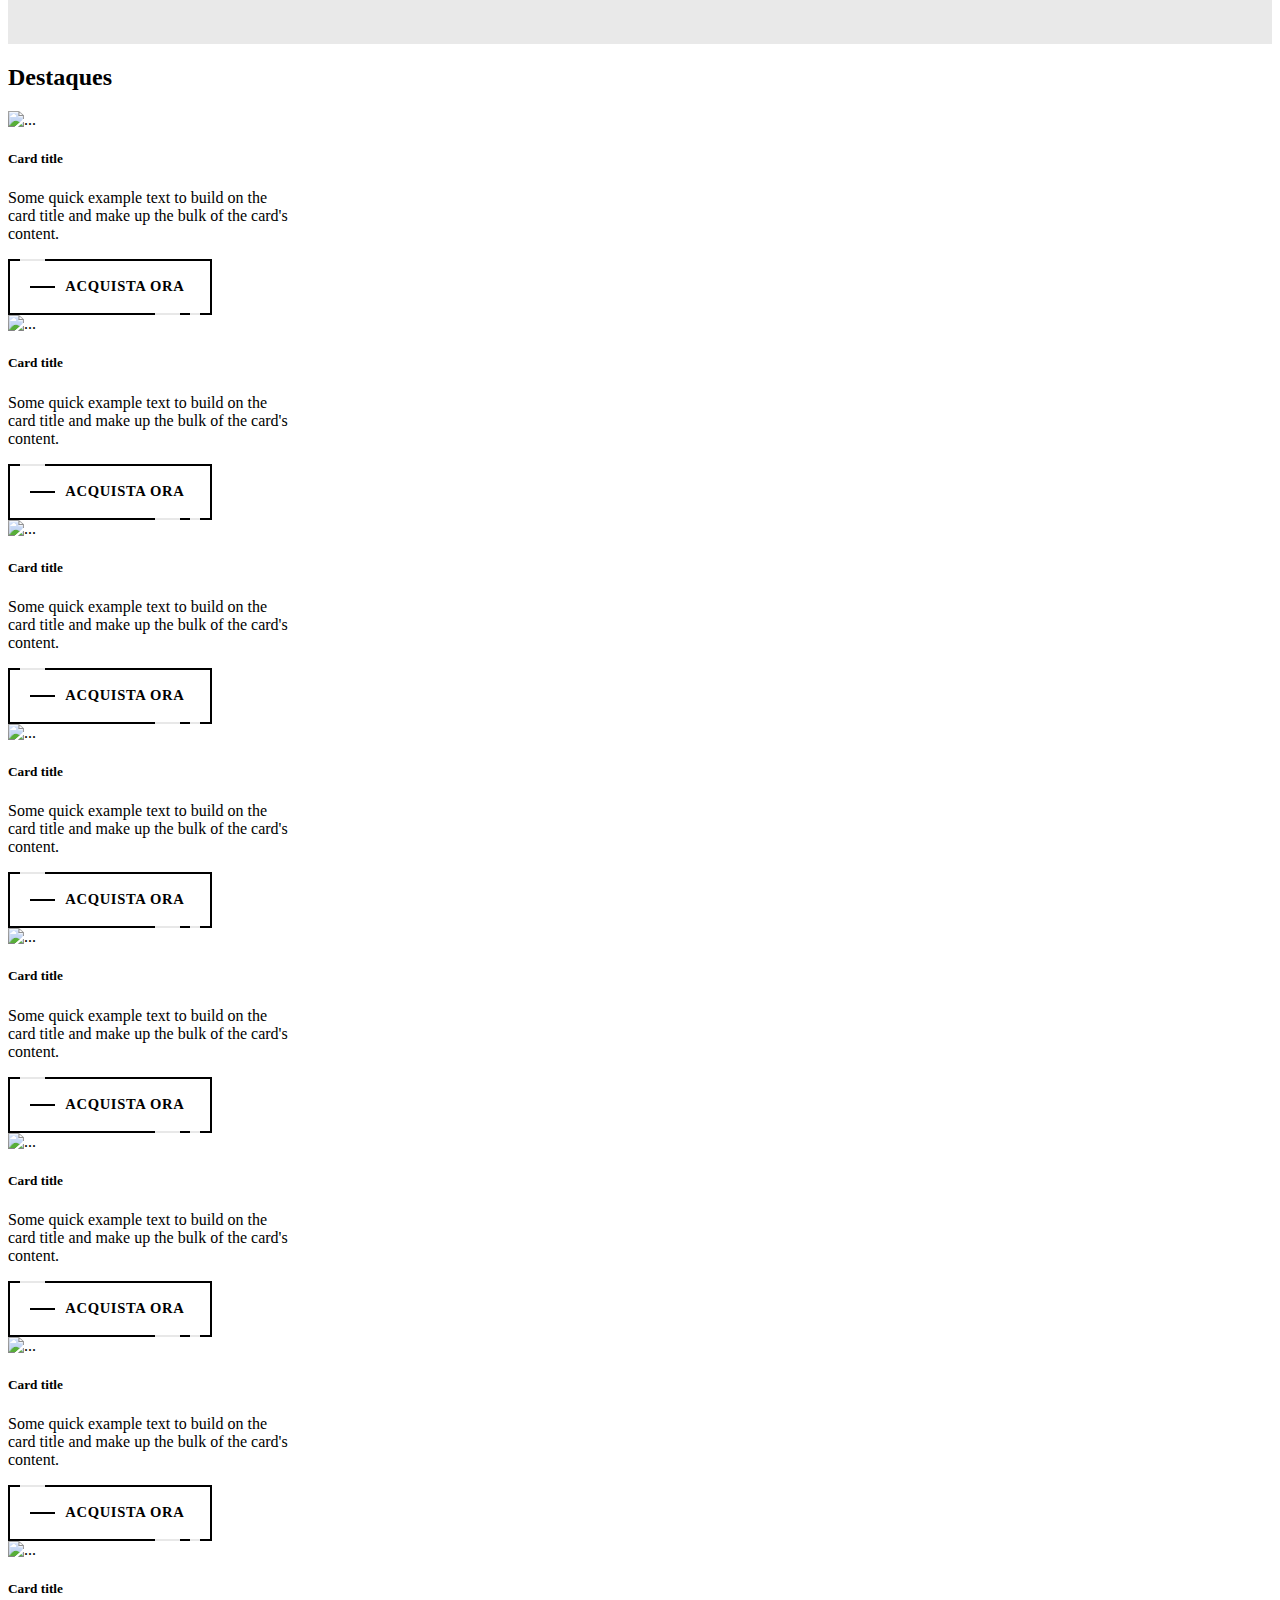
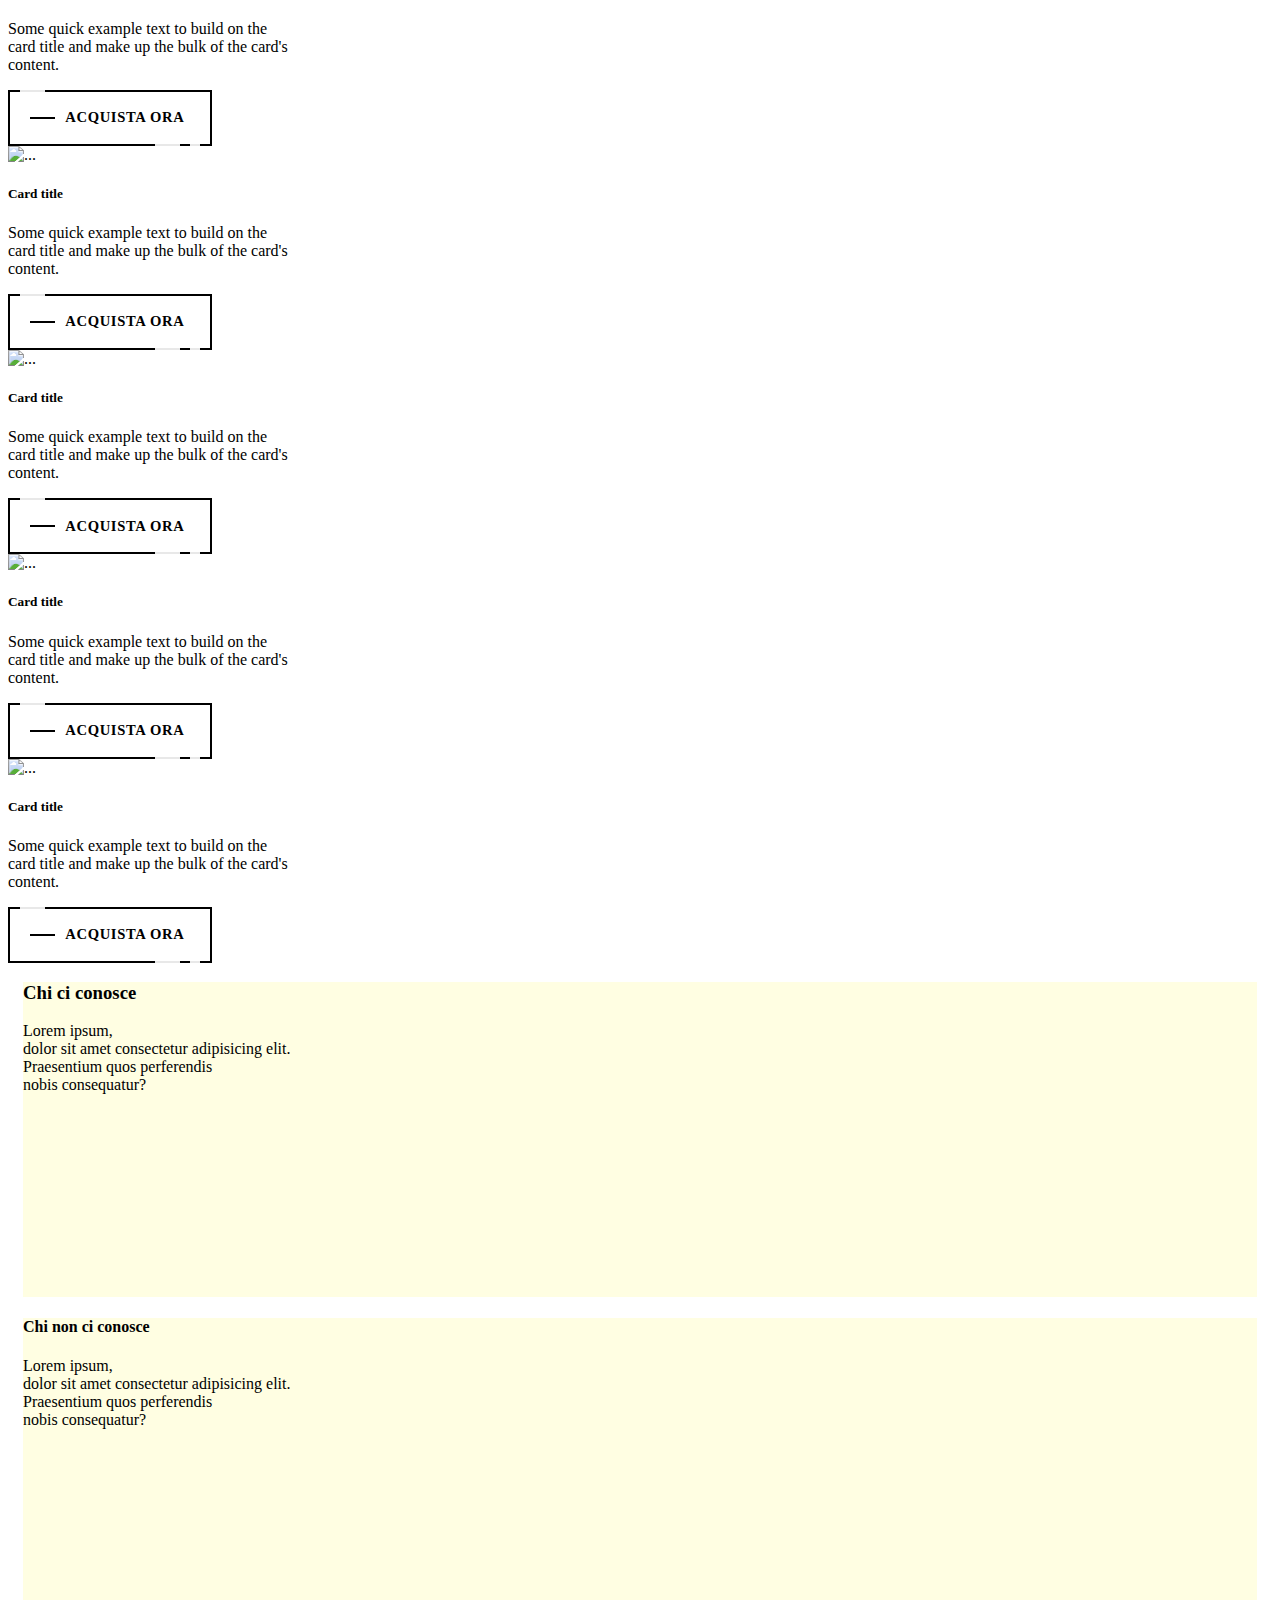
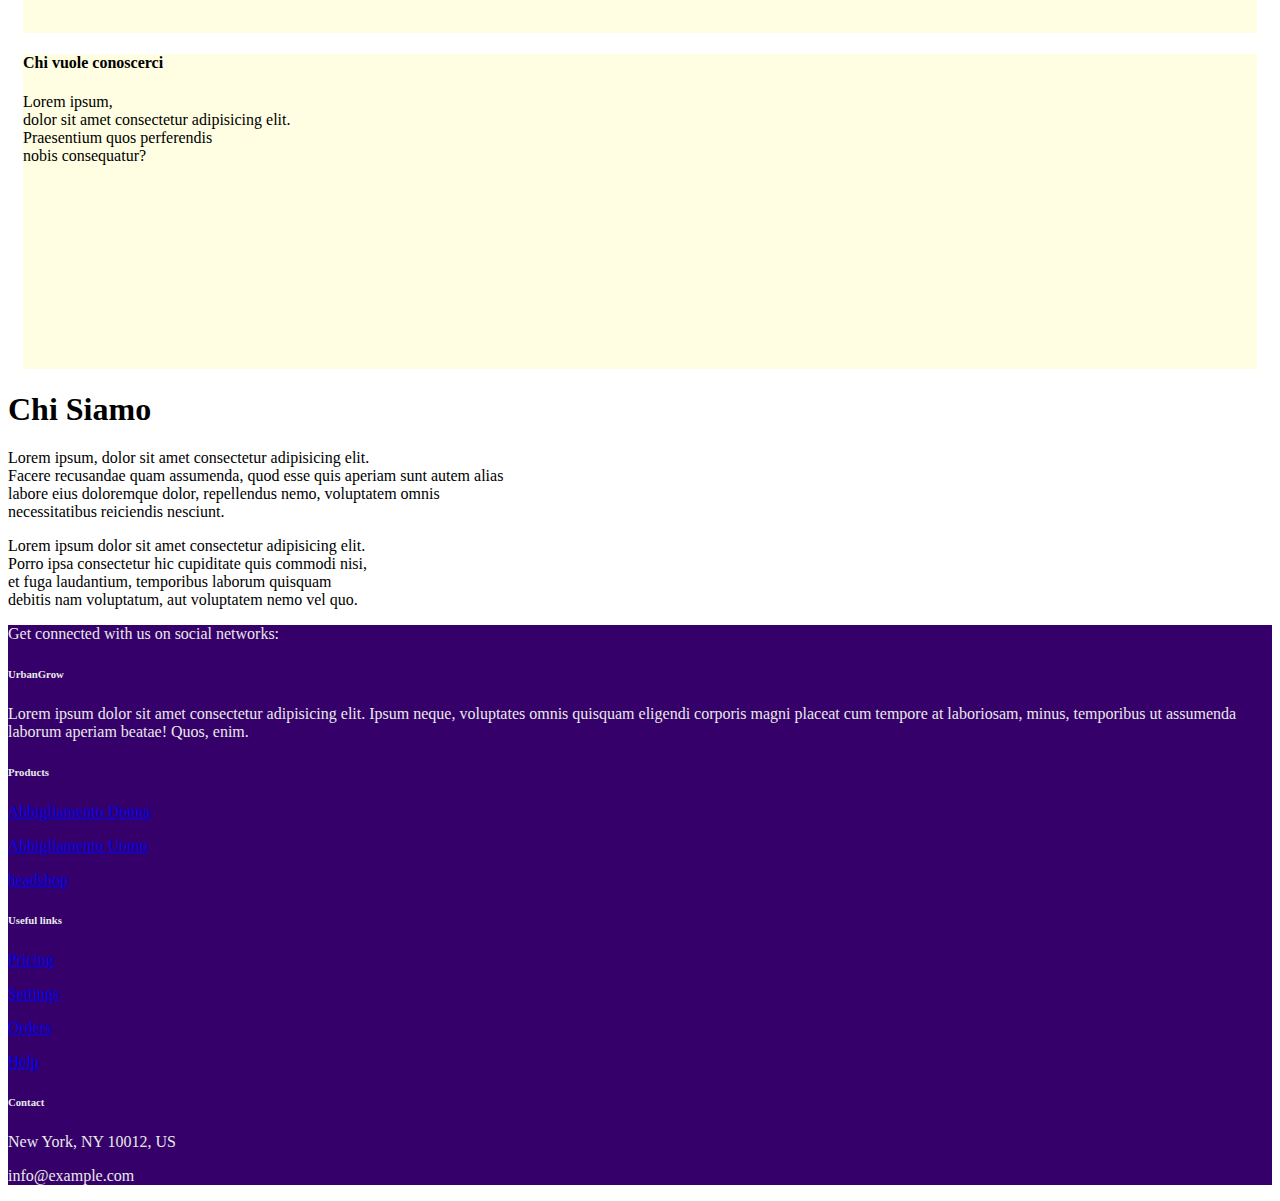
==== commit 1f29dae3: "categorie fatte" ====
--- a/index.html
+++ b/index.html
@@ -13,8 +13,8 @@
     <!-- navbar piccola -->
     <nav class="navpic container-fluid">
       <ul>
-        <li> <i class="fa-regular fa-user"></i></li>
-        <li> <i class="fa-solid fa-basket-shopping"></i></li> 
+        <li> <a href="/login_index.html"> <i class="fa-regular fa-user"></i></a></li>
+        <li><a href="/carrello_index.html">  <i class="fa-solid fa-basket-shopping"></i> </a></li> 
       </ul>
     </nav>
 <!--  fine navbar piccola -->
@@ -33,6 +33,7 @@
           <a href="#">About</a>
           <a href="#">Services</a>
           <a href="#">Contact</a>
+          <a href="#">Logout</a>
         </div>  
       </div>
       <div class="d-flex justify-content-around col-8">
@@ -92,7 +93,7 @@
         <img class="img-card"  src="https://c8.alamy.com/compit/e4bxpy/hippie-ragazza-in-mirroring-di-occhiali-da-sole-e4bxpy.jpg" alt="Brohm Lake">
       </figure>
 
-      <button> Visita </button>
+      <button class="entra"> <a href="/donna_index.html"> Entra </a> </button>
 
       <div class="design-container">
         <span class="design design--1"></span>
@@ -122,11 +123,11 @@
       </figure>
 
       <ul class="ul-card">
-        <li class="li-card">Detail 1</li>
-        <li class="li-card">Detail 2</li>
-        <li class="li-card">Detail 3</li>
-        <li class="li-card">Detail 4</li>
-        <li class="li-card">Detail 5</li>
+        <li class="li-card"> Cartine </li>
+        <li class="li-card"> Accendini</li>
+        <li class="li-card"> Vaschette </li>
+        <li class="li-card"> Posacenere </li>
+        <li class="li-card"> Attrezzi vari</li>
       </ul>
     </div>
 
@@ -137,7 +138,7 @@
         <img class="img-card"   src="https://img.freepik.com/free-photo/natural-cannabis-oil-bottle-arrangement_23-2148977762.jpg?w=740&t=st=1706567981~exp=1706568581~hmac=70bf32006e5f721f2d534504c6fbbfae34084a22bb752364d171529d0e71de3f" alt="Brohm Lake">
       </figure>
 
-      <button>Book</button>
+      <button class="entra"><a href="/emporio_index.html"> Entra</a></button>
 
       <!-- can add svg here and remove these eight spans -->
       <div class="design-container">
@@ -182,7 +183,7 @@
         <img class="img-card"  src="https://c8.alamy.com/compit/2d9n9hk/[base64].jpg" alt="image-2">
       </figure>
 
-      <button>Book</button>
+      <button class="entra"><a href="/uomo_index.html"> Entra</a></button>
 
       <div class="design-container">
         <span class="design design--1"></span>
@@ -421,6 +422,7 @@
   <p class="text-center">Lorem ipsum dolor sit amet consectetur adipisicing elit. <br>Porro ipsa consectetur hic cupiditate quis commodi nisi, <br> et fuga laudantium, temporibus laborum quisquam <br> debitis nam voluptatum, aut voluptatem nemo vel quo.</p>
 </div>
   <!-- Footer -->
+
 <footer class="text-center text-lg-start">
   <!-- Section: Social media -->
   <section class="d-flex justify-content-center justify-content-lg-between p-4 border-bottom">
@@ -528,7 +530,7 @@
 
   
 </footer>
-<!-- Footer -->
+
 <!-- Footer -->
 
 
--- a/home_style.css
+++ b/home_style.css
@@ -6,6 +6,12 @@
     --viola: rgb(119, 19, 191);
     --miniamarelo:rgb(255, 254, 226);
     --beige: rgb(233, 233, 233);
+}
+i{
+  color: antiquewhite;
+}
+.entra a{
+  color: antiquewhite;
 }
 /* navbar piccola */
 .navpic ul{
@@ -535,7 +541,7 @@
   color: #fff;
   cursor: pointer;
   display: inline-block;
-  float: right;
+  /* float: right; */
   font-weight: 700;
   letter-spacing: 0.05em;
   margin: 0;
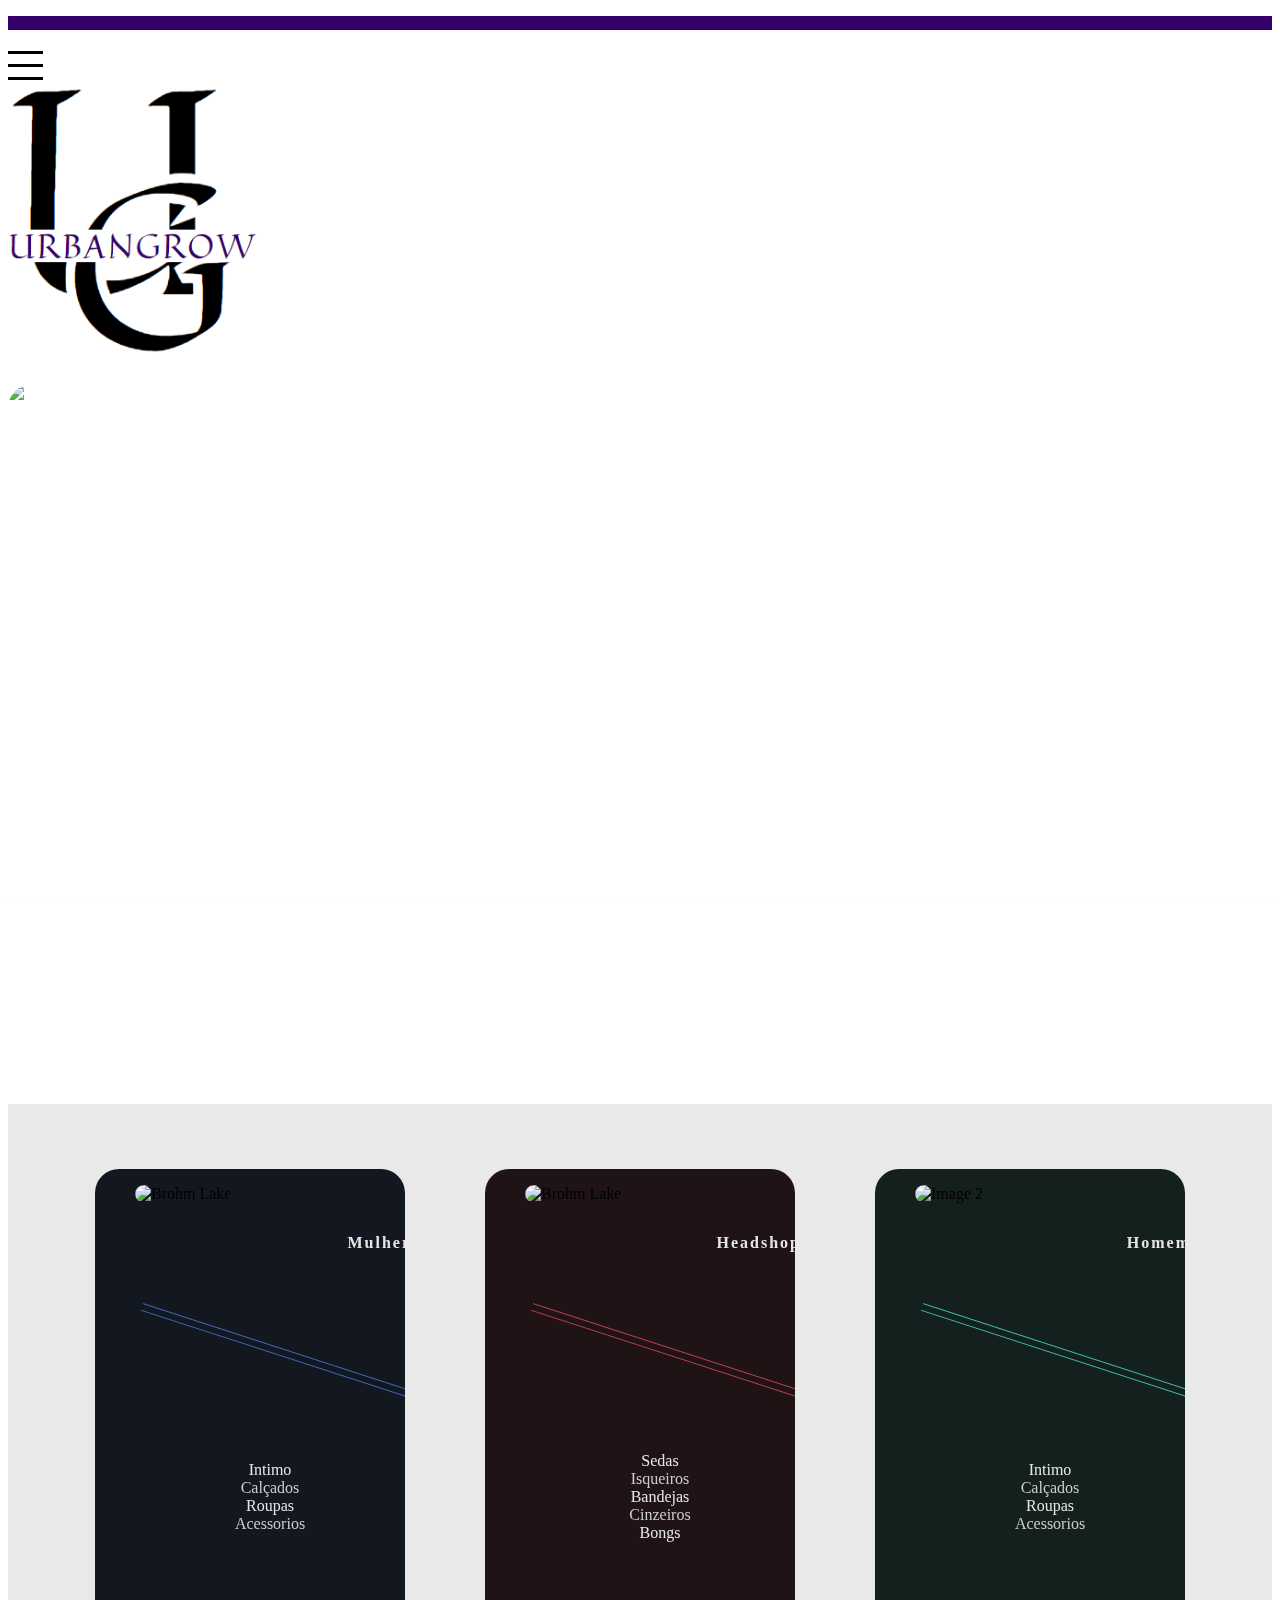
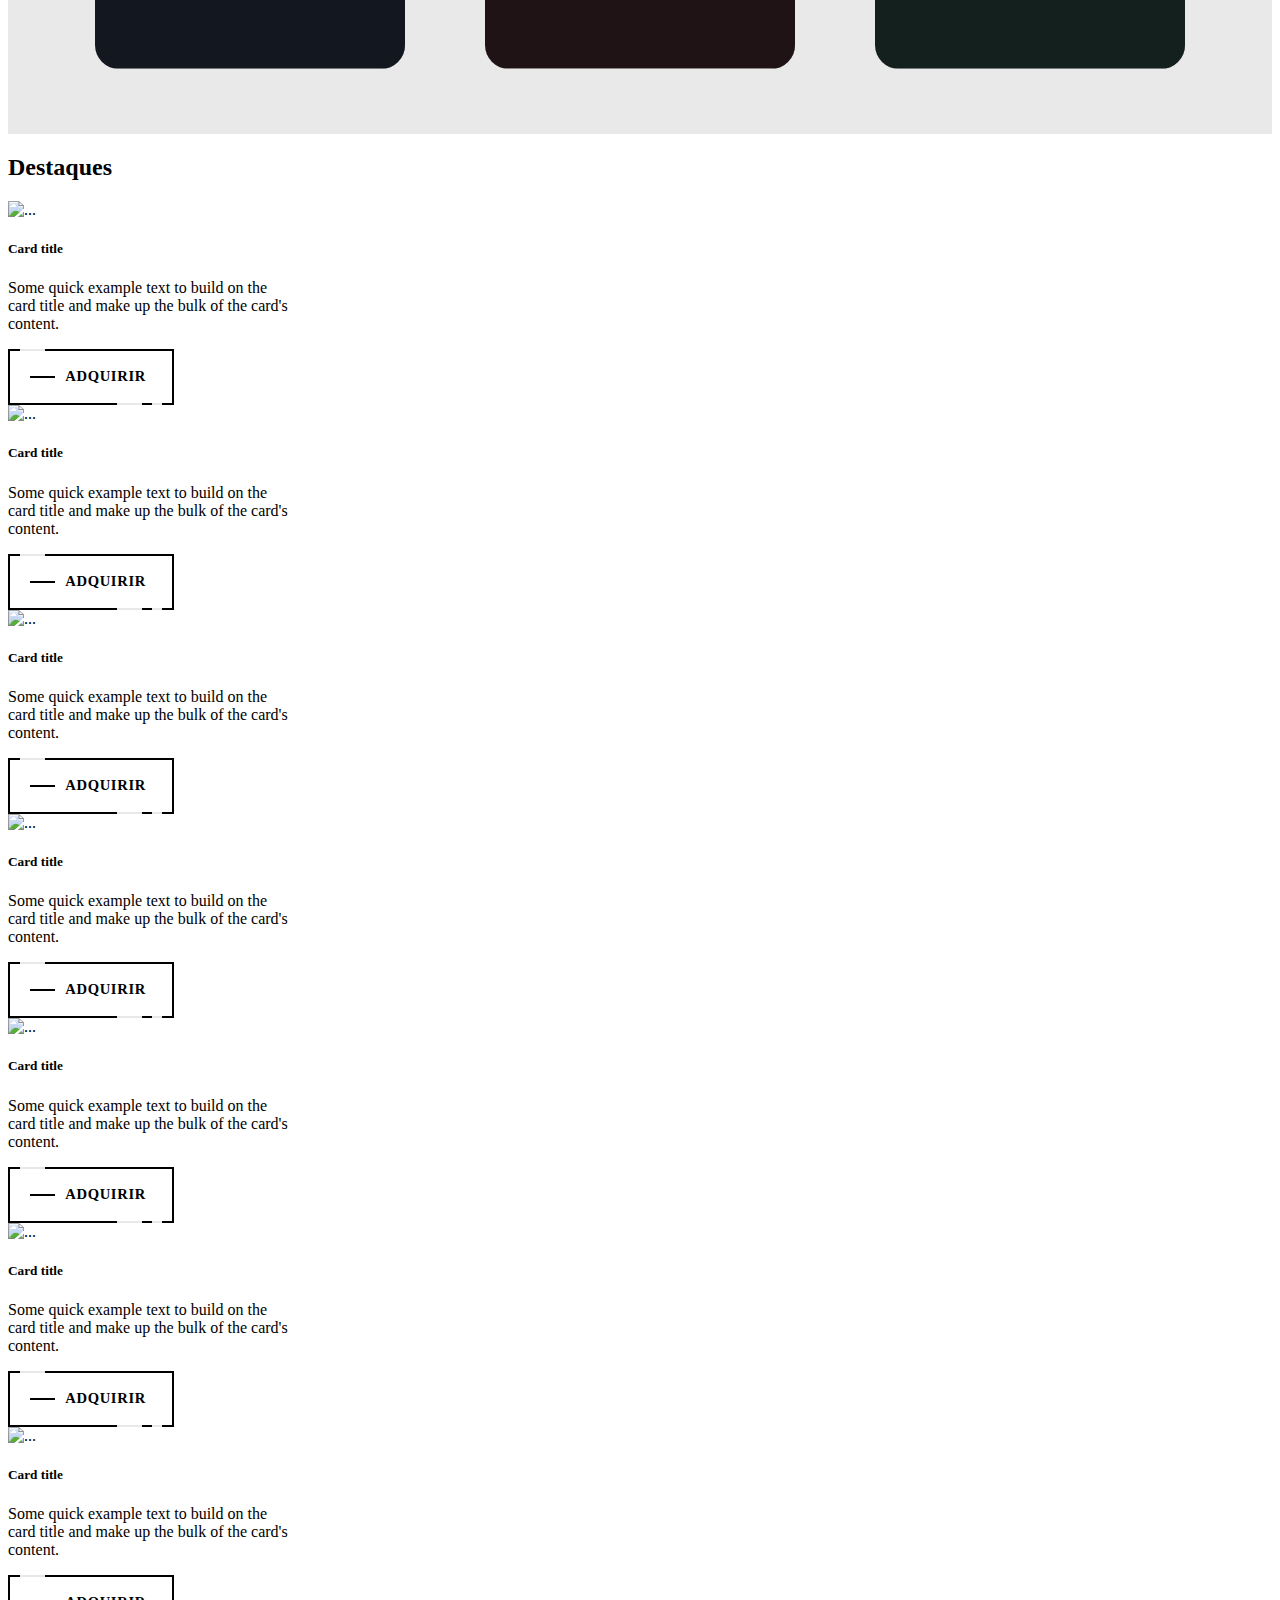
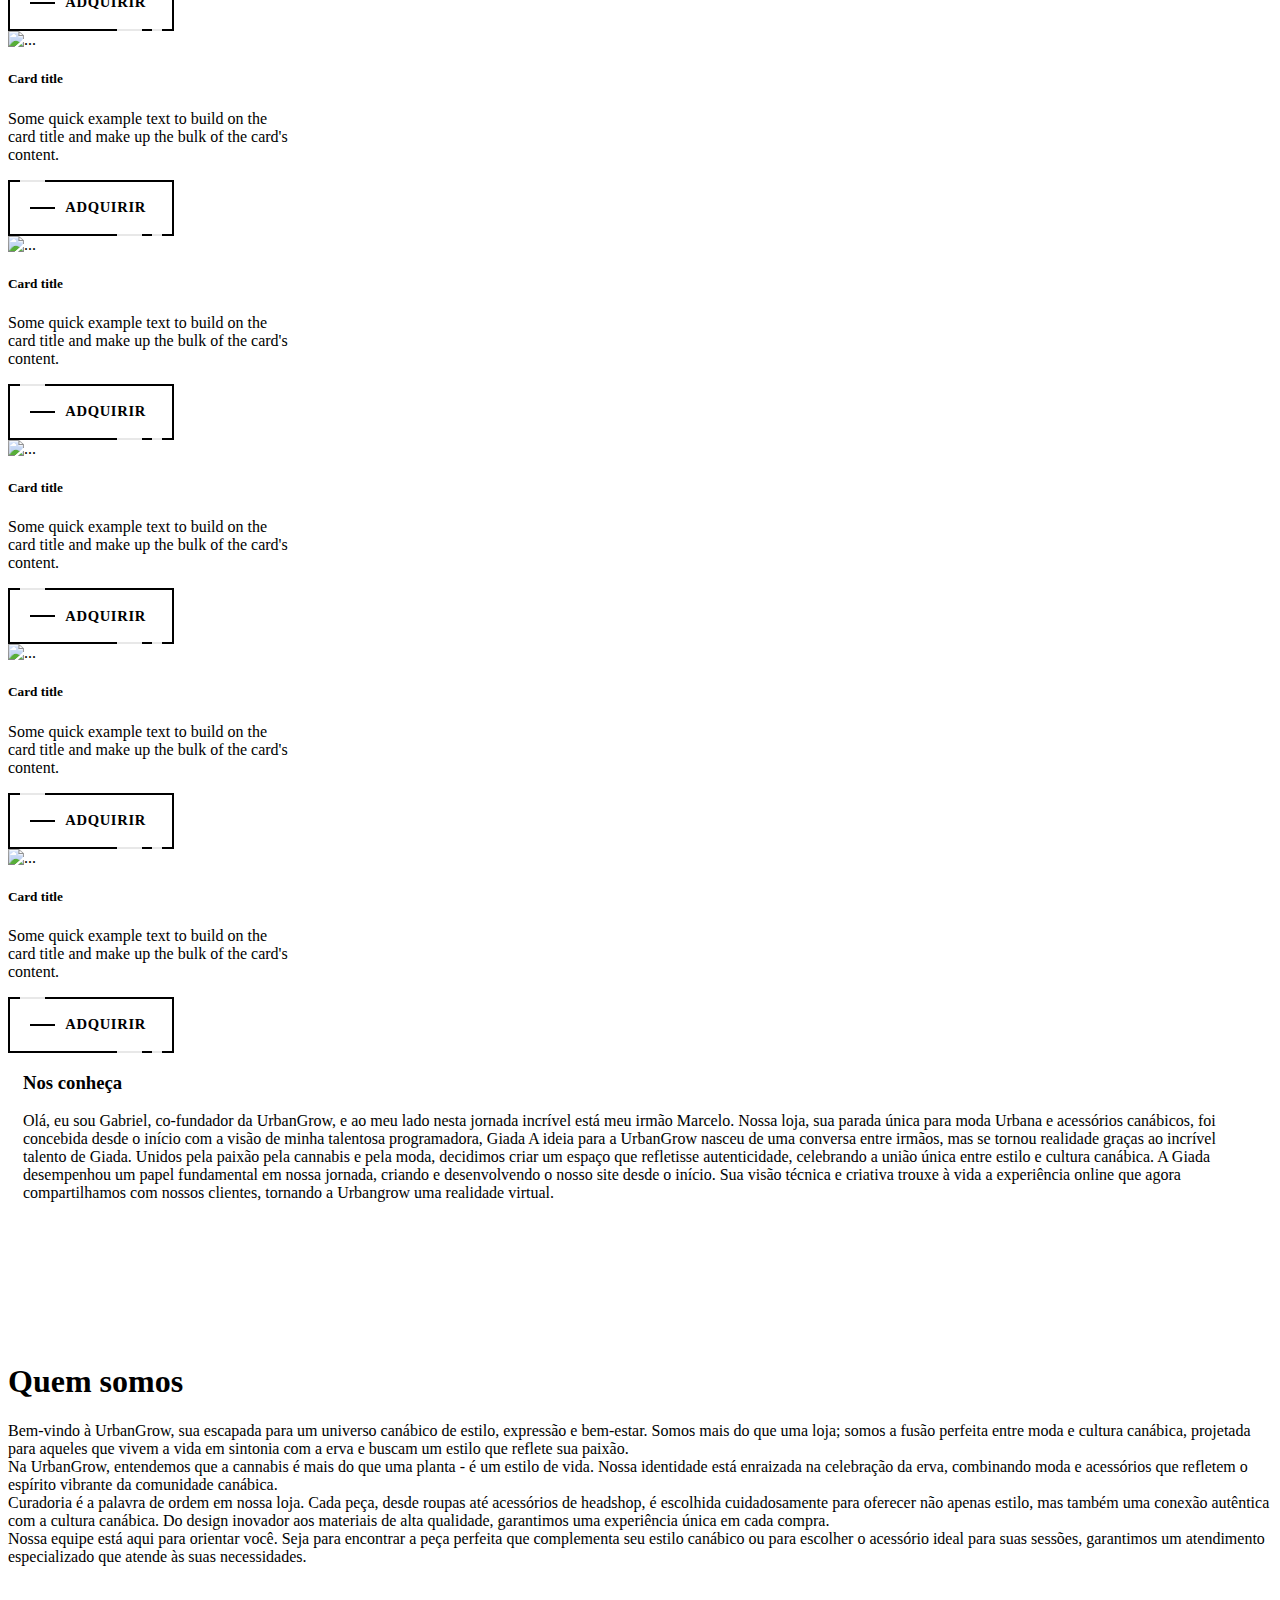
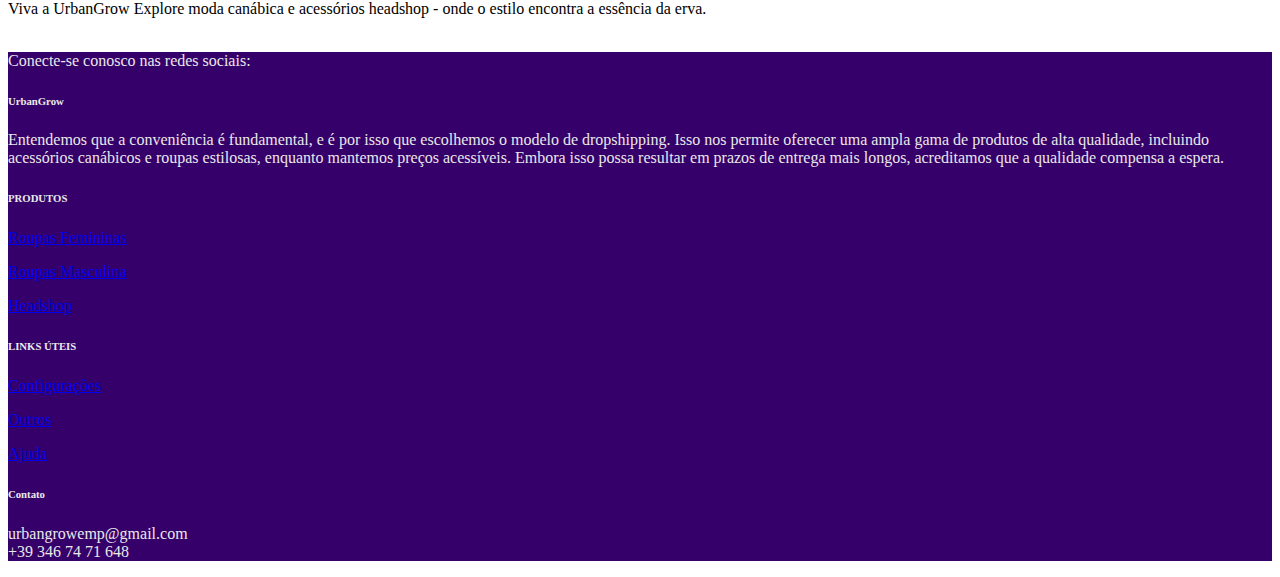
==== commit 2fd80d9b: "traduzioni al portoghese" ====
--- a/index.html
+++ b/index.html
@@ -30,9 +30,9 @@
         </div>
         <div class="dropdown">
           <a href="./index.html">Home</a>
-          <a href="#">About</a>
-          <a href="#">Services</a>
-          <a href="#">Contact</a>
+          <a href="#">Meus pedidos</a>
+          <a href="#">Trabalhe com nós</a>
+          <a href="#">Contato</a>
           <a href="#">Logout</a>
         </div>  
       </div>
@@ -49,7 +49,7 @@
   <div class="swiper mySwiper">
     <div class="swiper-wrapper">
       <div class="swiper-slide">
-        <img src="https://encrypted-tbn0.gstatic.com/images?q=tbn:ANd9GcTLOxizKjZ170vB82m0qEMv95B8mOMaGEOngQ&usqp=CAU" />
+        <img src="https://img.freepik.com/fotos-gratis/pessoas-curtindo-uma-noitada-juntos_23-2149173654.jpg?w=1380&t=st=1707920279~exp=1707920879~hmac=bc25807a91300115efdcaed4add086764896da6c2e17fdf9d819129726139004" />
       </div>
       <div class="swiper-slide">
         <img src="https://us.123rf.com/450wm/realcontent/realcontent1904/realcontent190400110/122054302-la-persona-che-fuma-il-primo-piano-del-giunto-di-marijuana-medica-la-cannabis-%C3%A8-medica.jpg?ver=6" />
@@ -75,14 +75,14 @@
       <figure>
         <div class="img-bg"></div>
         <img class="img-card" src="https://ragazze.it/wp-content/uploads/2021/09/hippies-4.jpg" alt="Brohm Lake">
-        <figcaption> DONNA </figcaption>
+        <figcaption> Mulher </figcaption>
       </figure>
 
       <ul class="ul-card">
         <li class="li-card m-1"> Intimo</li>
-        <li class="li-card m-1"> Scarpe</li>
-        <li class="li-card m-1"> Abiti</li>
-        <li class="li-card m-1"> Accessori</li>
+        <li class="li-card m-1"> Calçados</li>
+        <li class="li-card m-1"> Roupas</li>
+        <li class="li-card m-1"> Acessorios</li>
         <!-- <li class="li-card m-1">Detail 5</li> -->
       </ul>
     </div>
@@ -119,15 +119,15 @@
       <figure>
         <div class="img-bg"></div>
         <img class="img-card"  src="https://img.freepik.com/free-photo/natural-cannabis-oil-bottle-arrangement_23-2148977762.jpg?w=740&t=st=1706567981~exp=1706568581~hmac=70bf32006e5f721f2d534504c6fbbfae34084a22bb752364d171529d0e71de3f" alt="Brohm Lake">
-        <figcaption> EMPOPRIO </figcaption>
+        <figcaption> Headshop </figcaption>
       </figure>
 
       <ul class="ul-card">
-        <li class="li-card"> Cartine </li>
-        <li class="li-card"> Accendini</li>
-        <li class="li-card"> Vaschette </li>
-        <li class="li-card"> Posacenere </li>
-        <li class="li-card"> Attrezzi vari</li>
+        <li class="li-card"> Sedas </li>
+        <li class="li-card"> Isqueiros</li>
+        <li class="li-card"> Bandejas </li>
+        <li class="li-card"> Cinzeiros </li>
+        <li class="li-card"> Bongs</li>
       </ul>
     </div>
 
@@ -165,13 +165,13 @@
       <figure>
         <div class="img-bg"></div>
         <img class="img-card"  src="https://i.pinimg.com/736x/f7/af/85/f7af851abf431d95a6acdcedd4091e13.jpg" alt="Image 2">
-        <figcaption> UOMO</figcaption>
+        <figcaption> Homem</figcaption>
       </figure>
       <ul class="ul-card">
         <li class="li-card m-1"> Intimo</li>
-        <li class="li-card m-1"> Scarpe</li>
-        <li class="li-card m-1"> Abiti</li>
-        <li class="li-card m-1"> Accessori</li>
+        <li class="li-card m-1"> Calçados</li>
+        <li class="li-card m-1"> Roupas</li>
+        <li class="li-card m-1"> Acessorios</li>
         <!-- <li class="li-card m-1">Detail 5</li> -->
       </ul>
       
@@ -220,7 +220,7 @@
         <p class="card-text">Some quick example text to build on the card title and make up the bulk of the card's content.</p>
         <a class="fancy" href="./dettaglio_index.html">
   <span class="top-key"></span>
-  <span class="text">Acquista ora</span>
+  <span class="text">Adquirir</span>
   <span class="bottom-key-1"></span>
   <span class="bottom-key-2"></span>
 </a>
@@ -234,7 +234,7 @@
         <p class="card-text">Some quick example text to build on the card title and make up the bulk of the card's content.</p>
         <a class="fancy" href="#">
   <span class="top-key"></span>
-  <span class="text">Acquista ora</span>
+  <span class="text">Adquirir</span>
   <span class="bottom-key-1"></span>
   <span class="bottom-key-2"></span>
 </a>
@@ -248,7 +248,7 @@
         <p class="card-text">Some quick example text to build on the card title and make up the bulk of the card's content.</p>
         <a class="fancy" href="#">
   <span class="top-key"></span>
-  <span class="text">Acquista ora</span>
+  <span class="text">Adquirir</span>
   <span class="bottom-key-1"></span>
   <span class="bottom-key-2"></span>
 </a>
@@ -262,7 +262,7 @@
         <p class="card-text">Some quick example text to build on the card title and make up the bulk of the card's content.</p>
         <a class="fancy" href="#">
   <span class="top-key"></span>
-  <span class="text">Acquista ora</span>
+  <span class="text">Adquirir</span>
   <span class="bottom-key-1"></span>
   <span class="bottom-key-2"></span>
 </a>
@@ -280,7 +280,7 @@
           <p class="card-text">Some quick example text to build on the card title and make up the bulk of the card's content.</p>
           <a class="fancy" href="#">
   <span class="top-key"></span>
-  <span class="text">Acquista ora</span>
+  <span class="text">Adquirir</span>
   <span class="bottom-key-1"></span>
   <span class="bottom-key-2"></span>
 </a>
@@ -294,7 +294,7 @@
           <p class="card-text">Some quick example text to build on the card title and make up the bulk of the card's content.</p>
           <a class="fancy" href="#">
   <span class="top-key"></span>
-  <span class="text">Acquista ora</span>
+  <span class="text">Adquirir</span>
   <span class="bottom-key-1"></span>
   <span class="bottom-key-2"></span>
 </a>
@@ -308,7 +308,7 @@
           <p class="card-text">Some quick example text to build on the card title and make up the bulk of the card's content.</p>
           <a class="fancy" href="#">
   <span class="top-key"></span>
-  <span class="text">Acquista ora</span>
+  <span class="text">Adquirir</span>
   <span class="bottom-key-1"></span>
   <span class="bottom-key-2"></span>
 </a>
@@ -322,7 +322,7 @@
           <p class="card-text">Some quick example text to build on the card title and make up the bulk of the card's content.</p>
           <a class="fancy" href="#">
   <span class="top-key"></span>
-  <span class="text">Acquista ora</span>
+  <span class="text">Adquirir</span>
   <span class="bottom-key-1"></span>
   <span class="bottom-key-2"></span>
 </a>
@@ -340,7 +340,7 @@
             <p class="card-text">Some quick example text to build on the card title and make up the bulk of the card's content.</p>
             <a class="fancy" href="#">
   <span class="top-key"></span>
-  <span class="text">Acquista ora</span>
+  <span class="text">Adquirir</span>
   <span class="bottom-key-1"></span>
   <span class="bottom-key-2"></span>
 </a>
@@ -354,7 +354,7 @@
             <p class="card-text">Some quick example text to build on the card title and make up the bulk of the card's content.</p>
             <a class="fancy" href="#">
   <span class="top-key"></span>
-  <span class="text">Acquista ora</span>
+  <span class="text">Adquirir</span>
   <span class="bottom-key-1"></span>
   <span class="bottom-key-2"></span>
 </a>
@@ -368,7 +368,7 @@
             <p class="card-text">Some quick example text to build on the card title and make up the bulk of the card's content.</p>
             <a class="fancy" href="#">
   <span class="top-key"></span>
-  <span class="text">Acquista ora</span>
+  <span class="text">Adquirir</span>
   <span class="bottom-key-1"></span>
   <span class="bottom-key-2"></span>
 </a>
@@ -382,7 +382,7 @@
             <p class="card-text">Some quick example text to build on the card title and make up the bulk of the card's content.</p>
             <a class="fancy" href="#">
   <span class="top-key"></span>
-  <span class="text">Acquista ora</span>
+  <span class="text">Adquirir</span>
   <span class="bottom-key-1"></span>
   <span class="bottom-key-2"></span>
 </a>
@@ -399,17 +399,10 @@
 <!-- dicono di noi -->
 <div class="container mt-5 mb-5">
   <div class="row justify-content-center">
-    <div class="col-12 col-md-4 col-lg-3 dicono">
-       <h3 class="text-center"> Chi ci conosce</h3> 
-       <p class="text-center">Lorem ipsum, <br> dolor sit amet consectetur adipisicing elit. <br> Praesentium quos perferendis <br> nobis consequatur?</p>
-    </div>
-    <div class="col-12 col-md-4 col-lg-3 dicono">
-      <h4 class="text-center"> Chi non ci conosce</h4> 
-      <p class="text-center">Lorem ipsum, <br> dolor sit amet consectetur adipisicing elit. <br> Praesentium quos perferendis <br> nobis consequatur?</p>
-    </div>
-    <div class="col-12 col-md-4 col-lg-3 dicono">
-      <h4 class="text-center"> Chi vuole conoscerci </h4> 
-      <p class="text-center">Lorem ipsum, <br> dolor sit amet consectetur adipisicing elit. <br> Praesentium quos perferendis <br> nobis consequatur?</p>
+    <div class="col-12 col-md-4 col-lg-10 dicono">
+       <h3 class="text-center"> Nos conheça</h3> 
+       <p class="text-center">Olá, eu sou Gabriel, co-fundador da UrbanGrow, e ao meu lado nesta jornada incrível está meu irmão Marcelo. Nossa loja, sua parada única para moda Urbana e acessórios canábicos, foi concebida desde o início com a visão de minha talentosa programadora, Giada A ideia para a UrbanGrow nasceu de uma conversa entre irmãos, mas se tornou realidade graças ao incrível talento de Giada. Unidos pela paixão pela cannabis e pela moda, decidimos criar um espaço que refletisse autenticidade, celebrando a união única entre estilo e cultura canábica. A Giada desempenhou um papel fundamental em nossa jornada, criando e desenvolvendo o nosso site desde o início. Sua visão técnica e criativa trouxe à vida a experiência online que agora compartilhamos com nossos clientes, tornando a Urbangrow uma realidade virtual.</p>
+    </div>
     </div>
   </div>
 </div>
@@ -417,9 +410,9 @@
 
 <!-- chi siamo -->
 <div class="lorem m-5">
-  <h1 class="text-center"> Chi Siamo</h1>
-  <p class="text-center">Lorem ipsum, dolor sit amet consectetur adipisicing elit. <br> Facere recusandae quam assumenda, quod esse quis aperiam sunt autem alias <br> labore eius doloremque dolor, repellendus nemo, voluptatem omnis <br> necessitatibus reiciendis nesciunt.</p>
-  <p class="text-center">Lorem ipsum dolor sit amet consectetur adipisicing elit. <br>Porro ipsa consectetur hic cupiditate quis commodi nisi, <br> et fuga laudantium, temporibus laborum quisquam <br> debitis nam voluptatum, aut voluptatem nemo vel quo.</p>
+  <h1 class="text-center"> Quem somos</h1>
+  <p class="text-center">Bem-vindo à UrbanGrow, sua escapada para um universo canábico de estilo, expressão e bem-estar. Somos mais do que uma loja; somos a fusão perfeita entre moda e cultura canábica, projetada para aqueles que vivem a vida em sintonia com a erva e buscam um estilo que reflete sua paixão. <br> Na UrbanGrow, entendemos que a cannabis é mais do que uma planta - é um estilo de vida. Nossa identidade está enraizada na celebração da erva, combinando moda e acessórios que refletem o espírito vibrante da comunidade canábica. <br> Curadoria é a palavra de ordem em nossa loja. Cada peça, desde roupas até acessórios de headshop, é escolhida cuidadosamente para oferecer não apenas estilo, mas também uma conexão autêntica com a cultura canábica. Do design inovador aos materiais de alta qualidade, garantimos uma experiência única em cada compra.<br>Nossa equipe está aqui para orientar você. Seja para encontrar a peça perfeita que complementa seu estilo canábico ou para escolher o acessório ideal para suas sessões, garantimos um atendimento especializado que atende às suas necessidades. </p>
+  <p class="text-center"> <br>Viva a UrbanGrow Explore moda canábica e acessórios headshop  - onde o estilo encontra a essência da erva. <br> <br> </p>
 </div>
   <!-- Footer -->
 
@@ -428,7 +421,7 @@
   <section class="d-flex justify-content-center justify-content-lg-between p-4 border-bottom">
     <!-- Left -->
     <div class="me-5 d-none d-lg-block">
-      <span>Get connected with us on social networks:</span>
+      <span>Conecte-se conosco nas redes sociais:</span>
     </div>
     <!-- Left -->
 
@@ -465,7 +458,7 @@
             <i class="fas fa-gem me-3"></i> UrbanGrow
           </h6>
           <p>
-           Lorem ipsum dolor sit amet consectetur adipisicing elit. Ipsum neque, voluptates omnis quisquam eligendi corporis magni placeat cum tempore at laboriosam, minus, temporibus ut assumenda laborum aperiam beatae! Quos, enim.
+            Entendemos que a conveniência é fundamental, e é por isso que escolhemos o modelo de dropshipping. Isso nos permite oferecer uma ampla gama de produtos de alta qualidade, incluindo acessórios canábicos e roupas estilosas, enquanto mantemos preços acessíveis. Embora isso possa resultar em prazos de entrega mais longos, acreditamos que a qualidade compensa a espera.
           </p>
         </div>
         <!-- Grid column -->
@@ -474,16 +467,17 @@
         <div class="col-md-2 col-lg-2 col-xl-2 mx-auto mb-4">
           <!-- Links -->
           <h6 class="text-uppercase fw-bold mb-4">
-            Products
+            PRODUTOS
           </h6>
           <p>
-            <a href="#!" class="text-reset"> Abbigliamento Donna</a>
-          </p>
-          <p>
-            <a href="#!" class="text-reset"> Abbigliamento Uomo</a>
-          </p>
-          <p>
-            <a href="#!" class="text-reset">headshop</a>
+            <a href="#!" class="text-reset">
+              Roupas Femininas</a>
+          </p>
+          <p>
+            <a href="#!" class="text-reset"> Roupas Masculina</a>
+          </p>
+          <p>
+            <a href="#!" class="text-reset">Headshop</a>
           </p>
           
         </div>
@@ -493,19 +487,19 @@
         <div class="col-md-3 col-lg-2 col-xl-2 mx-auto mb-4">
           <!-- Links -->
           <h6 class="text-uppercase fw-bold mb-4">
-            Useful links
+            LINKS ÚTEIS
           </h6>
           <p>
-            <a href="#!" class="text-reset">Pricing</a>
-          </p>
-          <p>
-            <a href="#!" class="text-reset">Settings</a>
-          </p>
-          <p>
-            <a href="#!" class="text-reset">Orders</a>
-          </p>
-          <p>
-            <a href="#!" class="text-reset">Help</a>
+            <a href="#!" class="text-reset"></a>
+          </p>
+          <p>
+            <a href="#!" class="text-reset">Configurações</a>
+          </p>
+          <p>
+            <a href="#!" class="text-reset">Outros</a>
+          </p>
+          <p>
+            <a href="#!" class="text-reset">Ajuda</a>
           </p>
         </div>
         <!-- Grid column -->
@@ -513,11 +507,13 @@
         <!-- Grid column -->
         <div class="col-md-4 col-lg-3 col-xl-3 mx-auto mb-md-0 mb-4">
           <!-- Links -->
-          <h6 class="text-uppercase fw-bold mb-4">Contact</h6>
-          <p><i class="fas fa-home me-3"></i> New York, NY 10012, US</p>
+          <h6 class="text-uppercase fw-bold mb-4">Contato</h6>
+          </p>
           <p>
             <i class="fas fa-envelope me-3"></i>
-            info@example.com
+            urbangrowemp@gmail.com <br>
+            <i class="fa-solid fa-mobile-button me-3"></i>
+            +39 346 74 71 648
           </p>
           
         </div>
--- a/home_style.css
+++ b/home_style.css
@@ -169,7 +169,7 @@
 
 .swiper {
     width: 100%;
-    height: 70vh;
+    height: 80vh;
     perspective: 1000px;
     border-radius: 24px;
   }
@@ -639,9 +639,10 @@
  }
 
  .dicono{
-  background-color: var(--miniamarelo);
+  /* background-color: pink; */
   margin: 15px;
-  height: 35vh;
+  height: 30vh;
+  align-items: center;
   
  }
 
@@ -650,4 +651,8 @@
   color: var(--beige);
  }
 
+ footer .contato{
+  font-family: 'Gill Sans', 'Gill Sans MT', Calibri, 'Trebuchet MS', sans-serif;
+ }
+
  